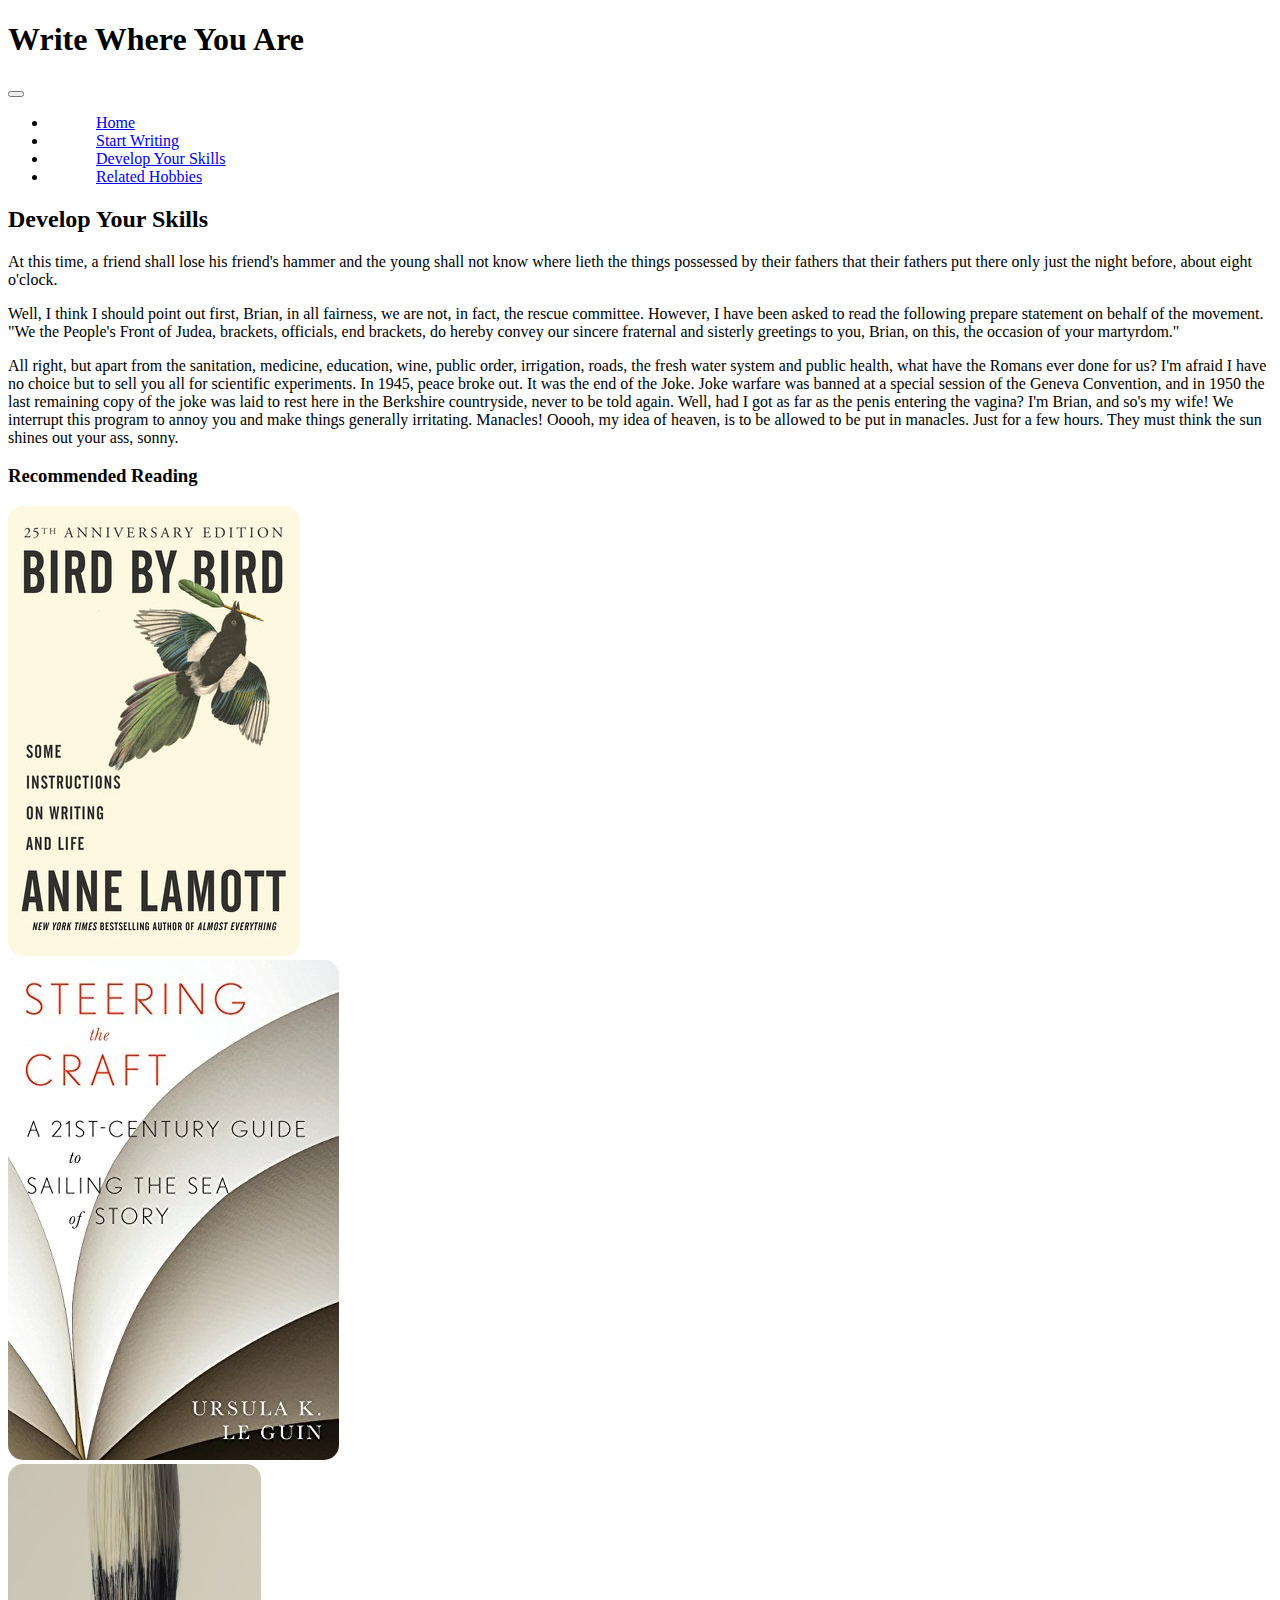
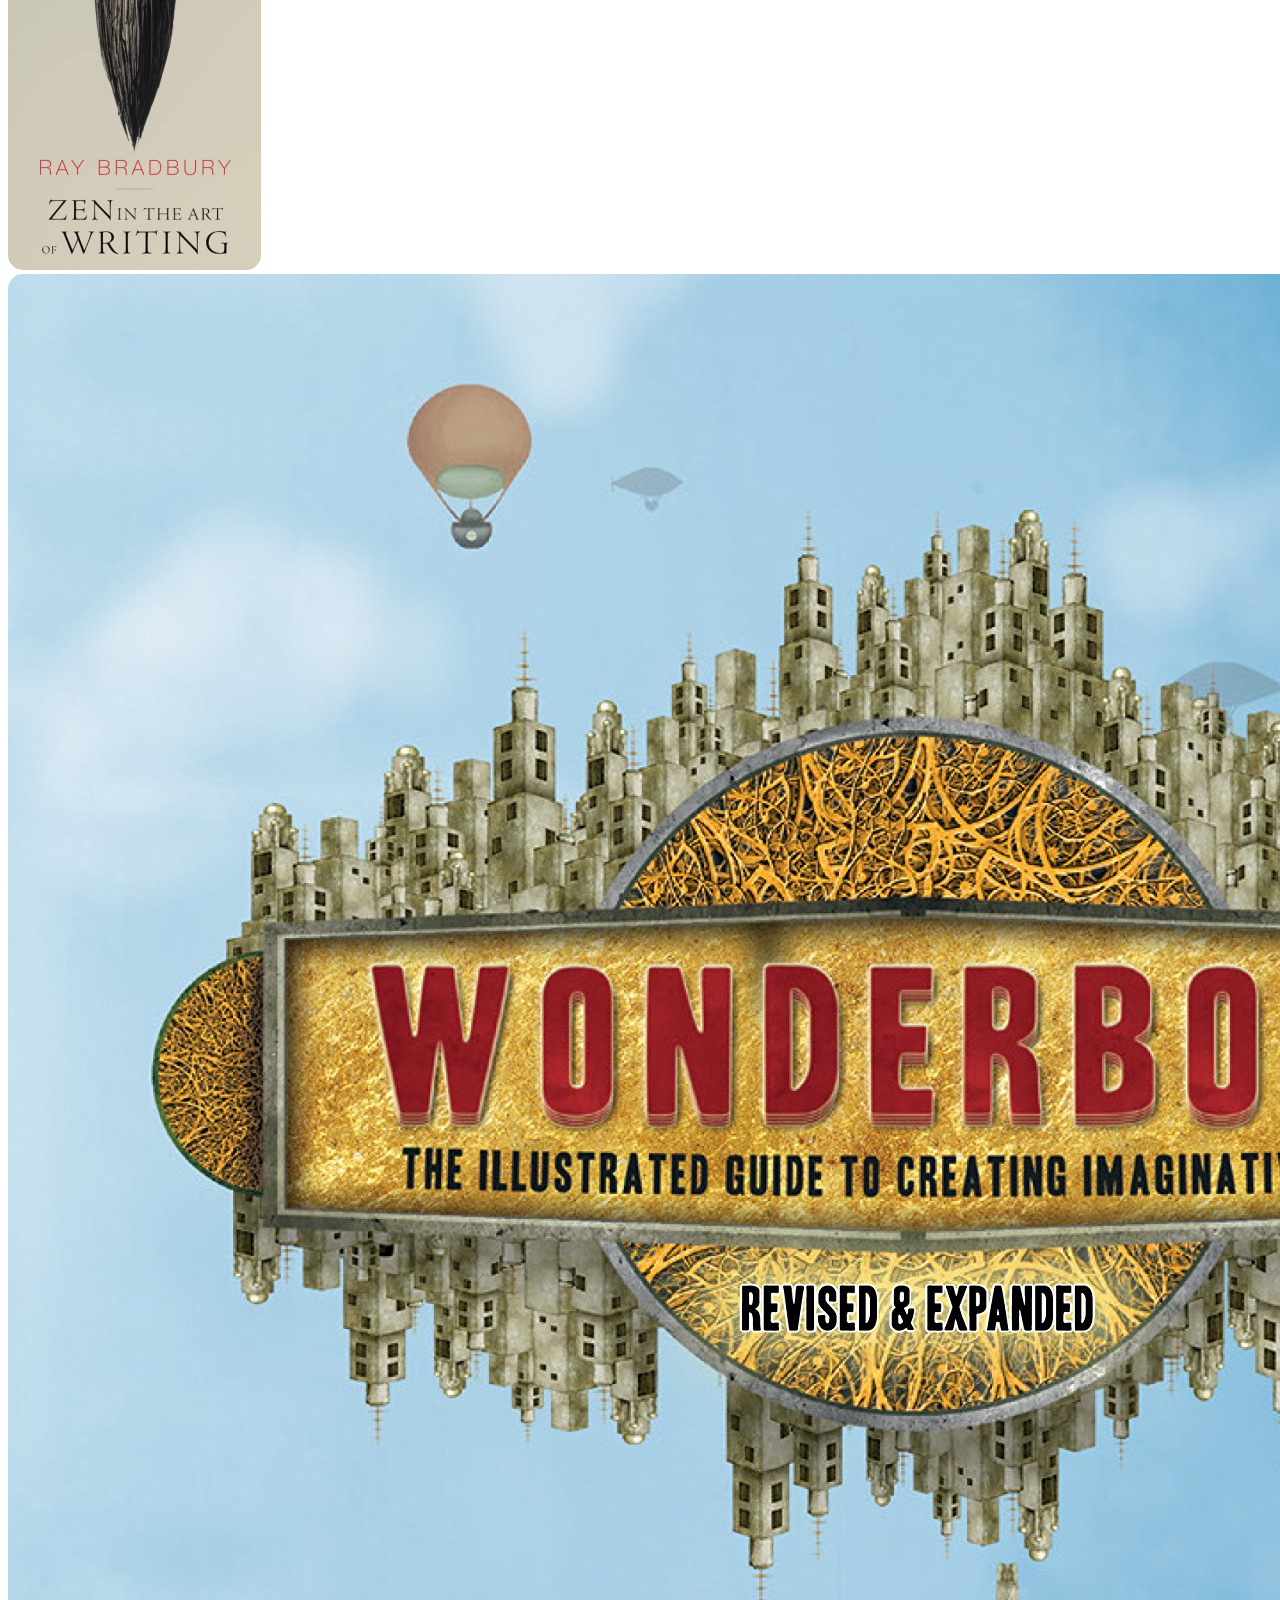
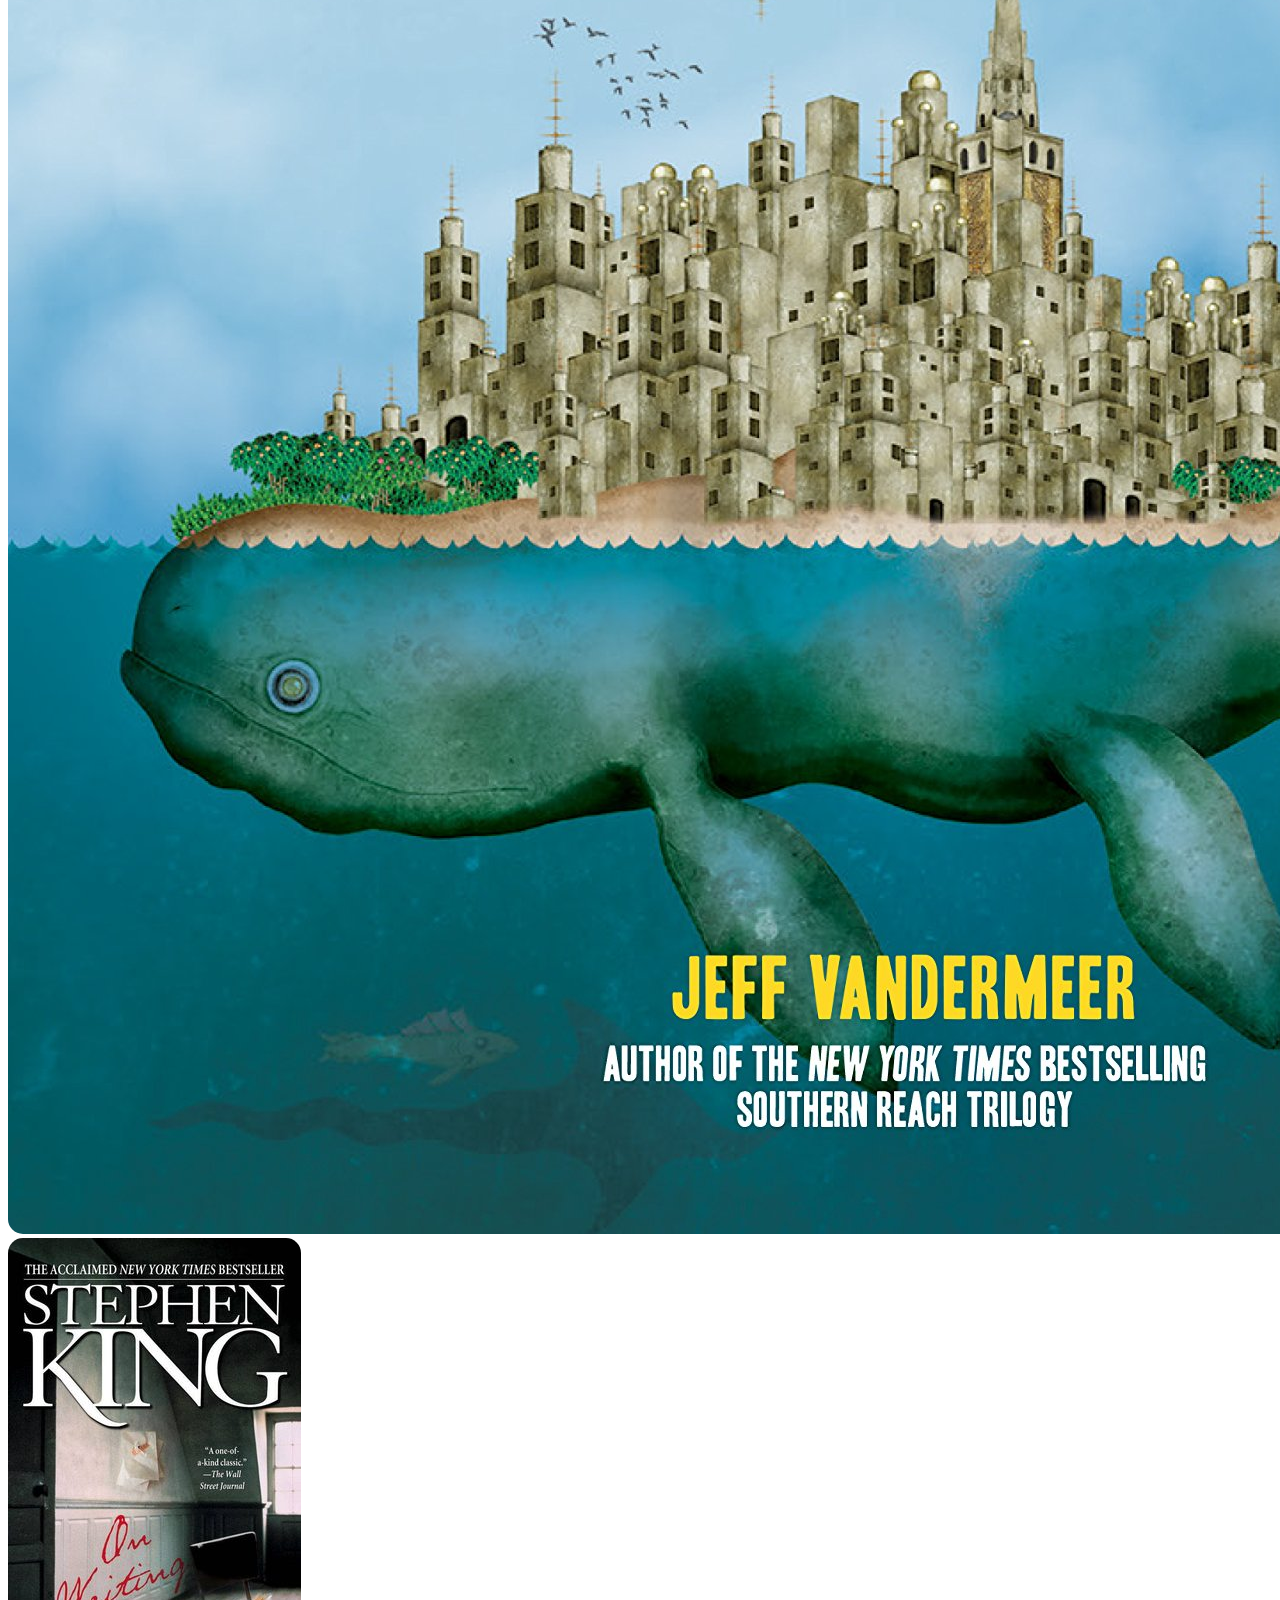
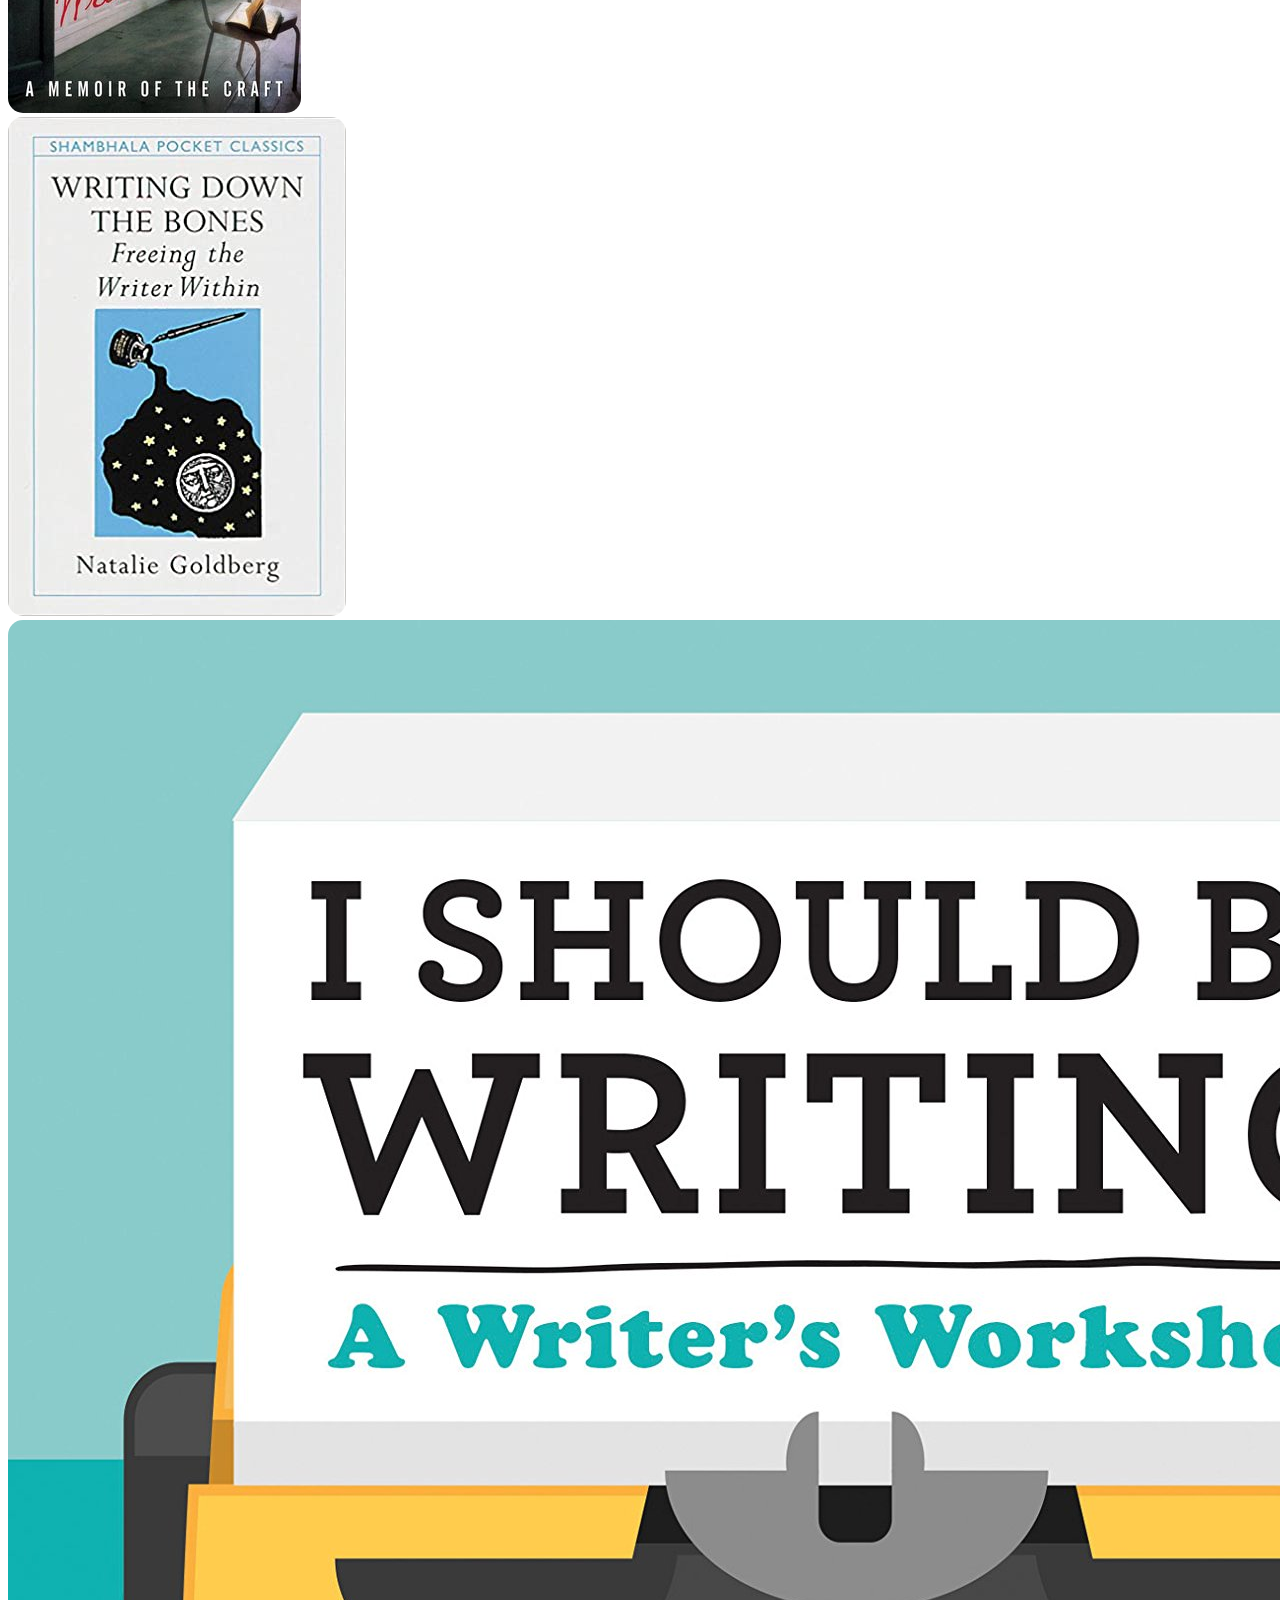
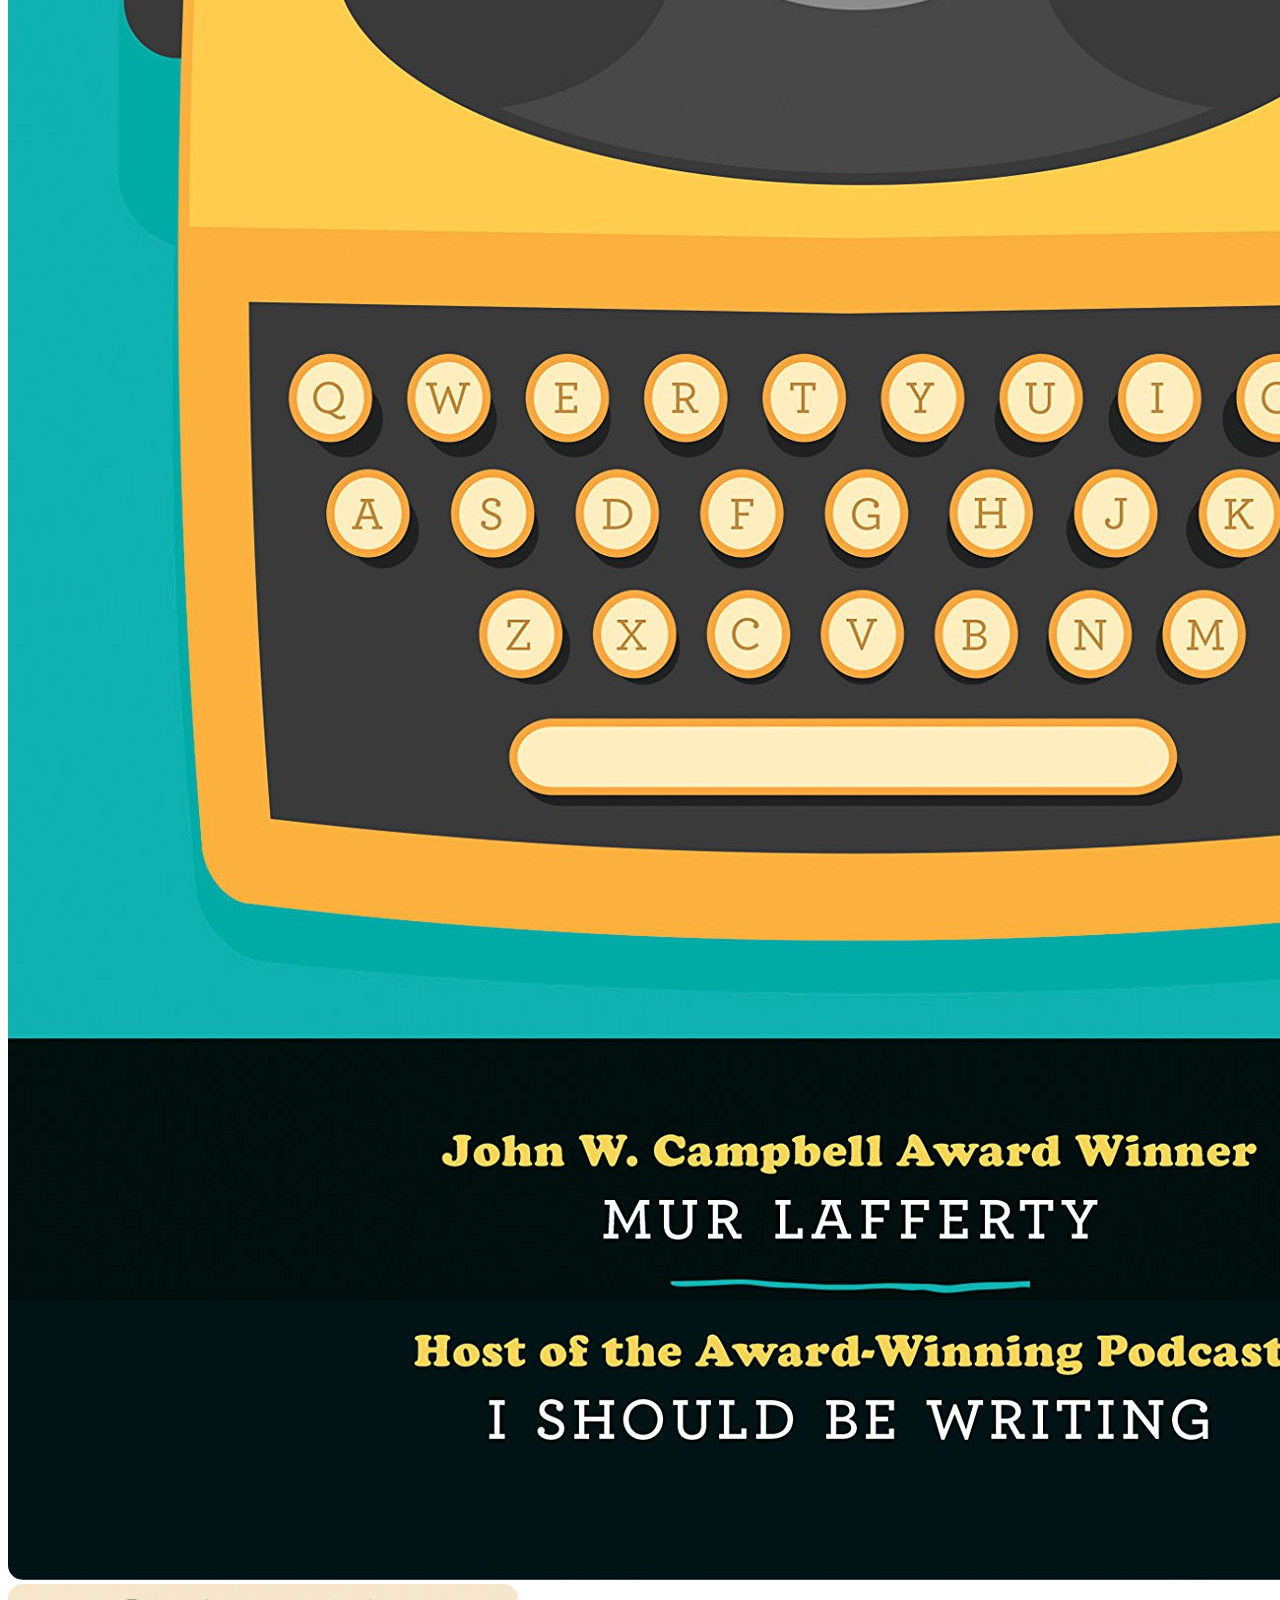
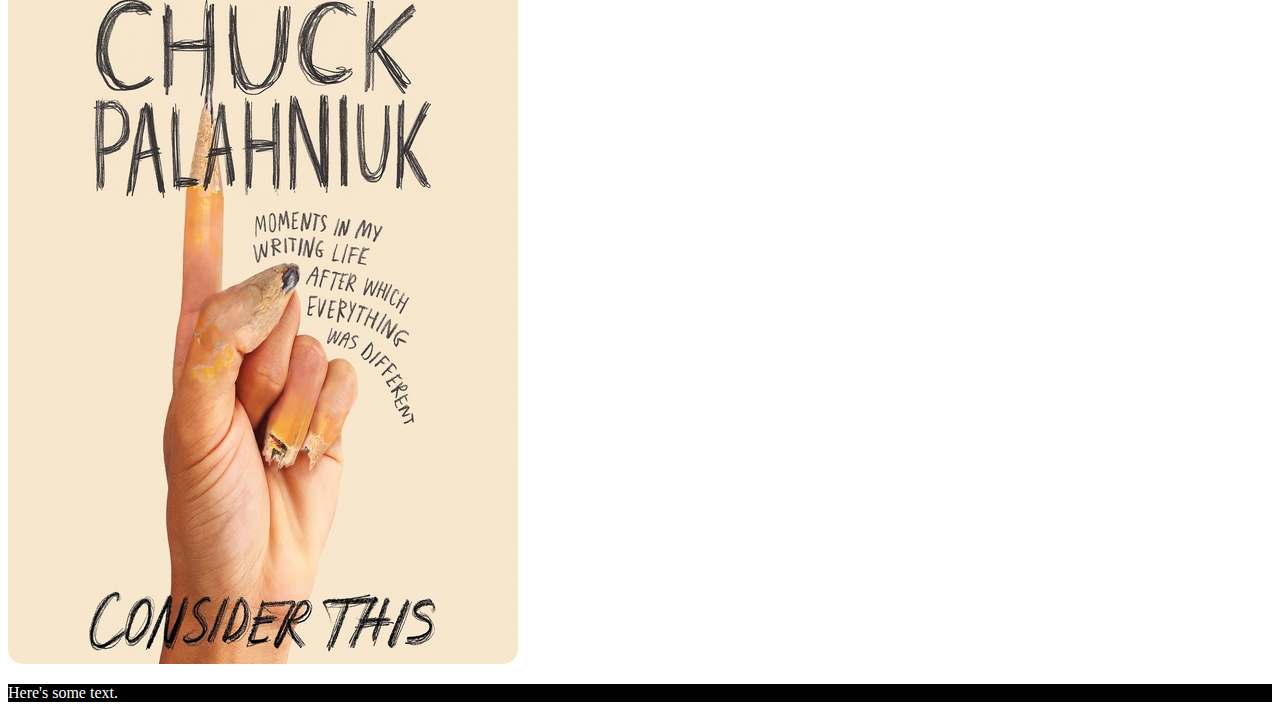
==== develop-skills.html @ e9b09147 "V3" ====
<!doctype html>
<html lang="en" class="h-100">
  <head>
    <meta charset="utf-8">
    <meta name="viewport" content="width=device-width, initial-scale=1, shrink-to-fit=no">
    <link rel="stylesheet" href="https://cdn.jsdelivr.net/npm/bootstrap@4.6.1/dist/css/bootstrap.min.css" integrity="sha384-zCbKRCUGaJDkqS1kPbPd7TveP5iyJE0EjAuZQTgFLD2ylzuqKfdKlfG/eSrtxUkn" crossorigin="anonymous">
    <link rel="stylesheet" href="css/style.css">
    <!-- Global site tag (gtag.js) - Google Analytics -->
    <script async src="https://www.googletagmanager.com/gtag/js?id=G-46427ZKZ0S"></script>
    <script>
      window.dataLayer = window.dataLayer || [];
      function gtag(){dataLayer.push(arguments);}
      gtag('js', new Date());

      gtag('config', 'G-46427ZKZ0S');
    </script>
    <title>Write Where You Are</title>
  </head>
  <body class="d-flex flex-column h-100">
  <header>
    <div class="jumbotron jumbotron-fluid">
      <div class="container text-center">
        <h1 class="display-4">Write Where You Are</h1>
      </div>
    </div>
    <nav class="navbar navbar-expand-lg navbar-light bg-light">
      <button class="navbar-toggler" type="button" data-toggle="collapse" data-target="#navbarSupportedContent" aria-controls="navbarSupportedContent" aria-expanded="false" aria-label="Toggle navigation">
        <span class="navbar-toggler-icon"></span>
      </button>
    
      <div class="collapse navbar-collapse" id="navbarSupportedContent">
        <ul class="navbar-nav">
          <li class="nav-item">
            <a class="nav-link" href="index.html">Home</a>
          </li>
          <li class="nav-item">
            <a class="nav-link" href="start-writing.html">Start Writing</a>
          </li> 
          <li class="nav-item active">
            <a class="nav-link" href="develop-skills.html">Develop Your Skills</a>
          </li>
          <li class="nav-item">
            <a class="nav-link" href="related-hobbies.html">Related Hobbies</a>
          </li>
        </ul>
      </div>
    </nav>
  </header>
  
  <section class="container-fluid">
    <div class="row">
      <div class="col-md-1"></div>
      <div class="col-md-10">
        <h2 class="mt-4 text-center">Develop Your Skills</h2>
        <p>At this time, a friend shall lose his friend's hammer and the young shall not know where lieth the things possessed by their fathers that their fathers put there only just the night before, about eight o'clock.</p>
        <p>Well, I think I should point out first, Brian, in all fairness, we are not, in fact, the rescue committee. However, I have been asked to read the following prepare statement on behalf of the movement. "We the People's Front of Judea, brackets, officials, end brackets, do hereby convey our sincere fraternal and sisterly greetings to you, Brian, on this, the occasion of your martyrdom."</p>
        <p>All right, but apart from the sanitation, medicine, education, wine, public order, irrigation, roads, the fresh water system and public health, what have the Romans ever done for us? I'm afraid I have no choice but to sell you all for scientific experiments. In 1945, peace broke out. It was the end of the Joke. Joke warfare was banned at a special session of the Geneva Convention, and in 1950 the last remaining copy of the joke was laid to rest here in the Berkshire countryside, never to be told again. Well, had I got as far as the penis entering the vagina? I'm Brian, and so's my wife! We interrupt this program to annoy you and make things generally irritating. Manacles! Ooooh, my idea of heaven, is to be allowed to be put in manacles. Just for a few hours. They must think the sun shines out your ass, sonny.</p>
      </div>    
      <div class="col-md-1"></div>
    </div>
    
    <div>
      <div class="row">
        <div class="col-md-2"></div>
        <div class="col-md-8">
          <h3 class="mt-4 text-center">Recommended Reading</h2>
        </div>    
        <div class="col-md-2"></div>
      </div>
      <div class="card-deck justify-content-center mb-5">
        <div class="card recommendCard">
          <img src="images/birdbybird.png" class="recommendImg" alt="...">
        </div>
        <div class="card recommendCard">
          <img src="images/SteeringtheCraft.png" class="recommendImg" alt="...">
        </div>
        <div class="card recommendCard">
          <img src="images/zenintheartofwriting.png" class="recommendImg" alt="...">
        </div>
        <div class="card recommendCard">
          <img src="images/wonderbook.png" class="recommendImg" alt="...">
        </div>
      </div>
      <div class="card-deck justify-content-center mb-5">
        <div class="card recommendCard">
          <img src="images/onwriting.png" class="recommendImg" alt="...">
        </div>
        <div class="card recommendCard">
          <img src="images/bones.png" class="recommendImg" alt="...">
        </div>
        <div class="card recommendCard">
          <img src="images/ishouldbewriting.png" class="recommendImg" alt="...">
        </div>
        <div class="card recommendCard">
          <img src="images/considerthis.png" class="recommendImg" alt="...">
        </div>
      </div>
    </div>
    
  </section>

  <footer class="footer mt-auto py-3">
    <div class="container">
      <p class="whiteText">Here's some text.</p>
    </div>
  </footer>
    <script src="https://cdn.jsdelivr.net/npm/jquery@3.5.1/dist/jquery.slim.min.js" integrity="sha384-DfXdz2htPH0lsSSs5nCTpuj/zy4C+OGpamoFVy38MVBnE+IbbVYUew+OrCXaRkfj" crossorigin="anonymous"></script>
    <script src="https://cdn.jsdelivr.net/npm/bootstrap@4.6.1/dist/js/bootstrap.bundle.min.js" integrity="sha384-fQybjgWLrvvRgtW6bFlB7jaZrFsaBXjsOMm/tB9LTS58ONXgqbR9W8oWht/amnpF" crossorigin="anonymous"></script>
  </body>
</html>
---- css/style.css ----
.jumbotron{
    margin-bottom: 0px;
}

.navbar{
    justify-content: right;
}

.navbar-collapse{
    justify-content: center;
}

.navbar-nav .nav-link {
    text-align: right;
}

.nav-link {
    padding: 0.5rem 3rem !important;
}

.footer {
    background-color: #000000;
}

.whiteText{
    color:white;
}

.marginLR-0{
    margin-left: 0;
    margin-right: 0;
}

.coverLeft{
    height: 100%;
    border-radius: 5px 0px 0px 5px;
}

.coverRight{
    height: 100%;
    border-radius: 0px 5px 5px 0px;
}

.recommendCard{
    max-width: 300px;
    border-radius: 15px;
}

.recommendImg{
    height: 100%;
    border-radius: 15px;
}

.active{
    text-decoration: underline;
}
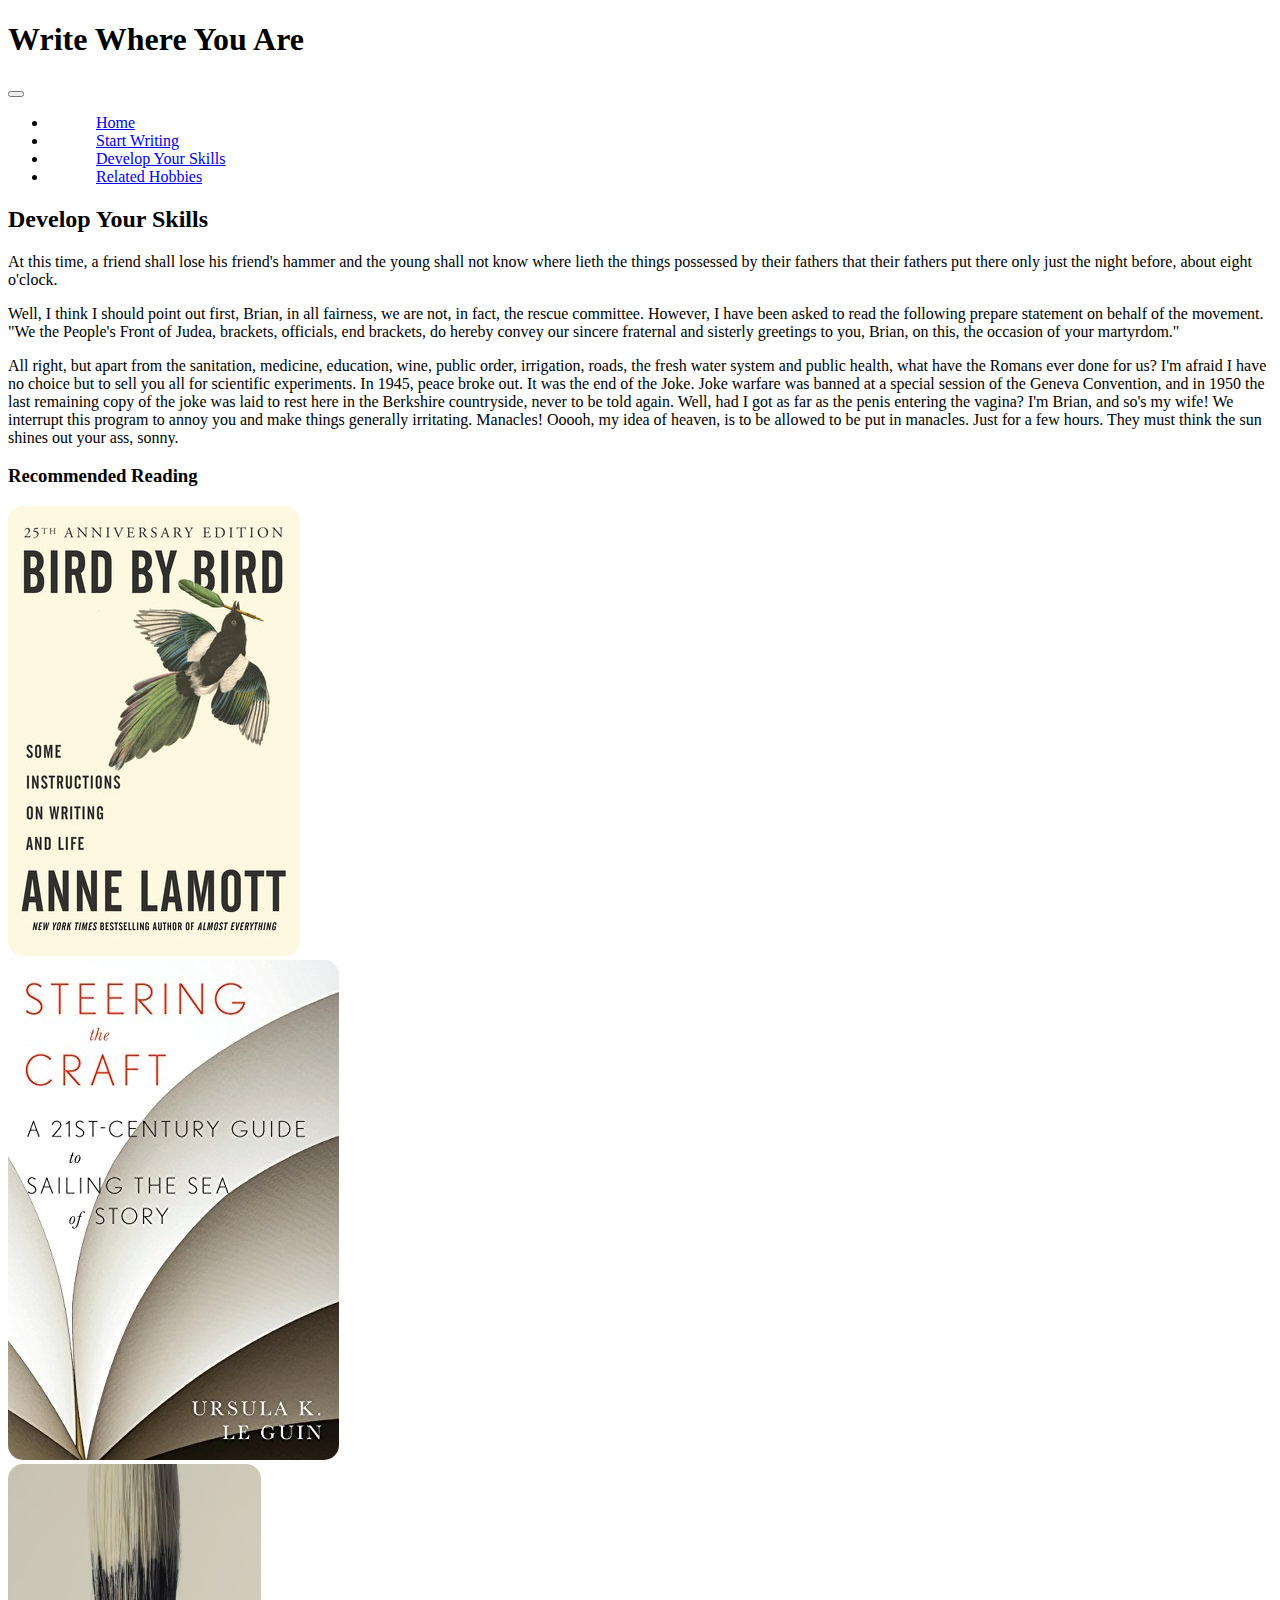
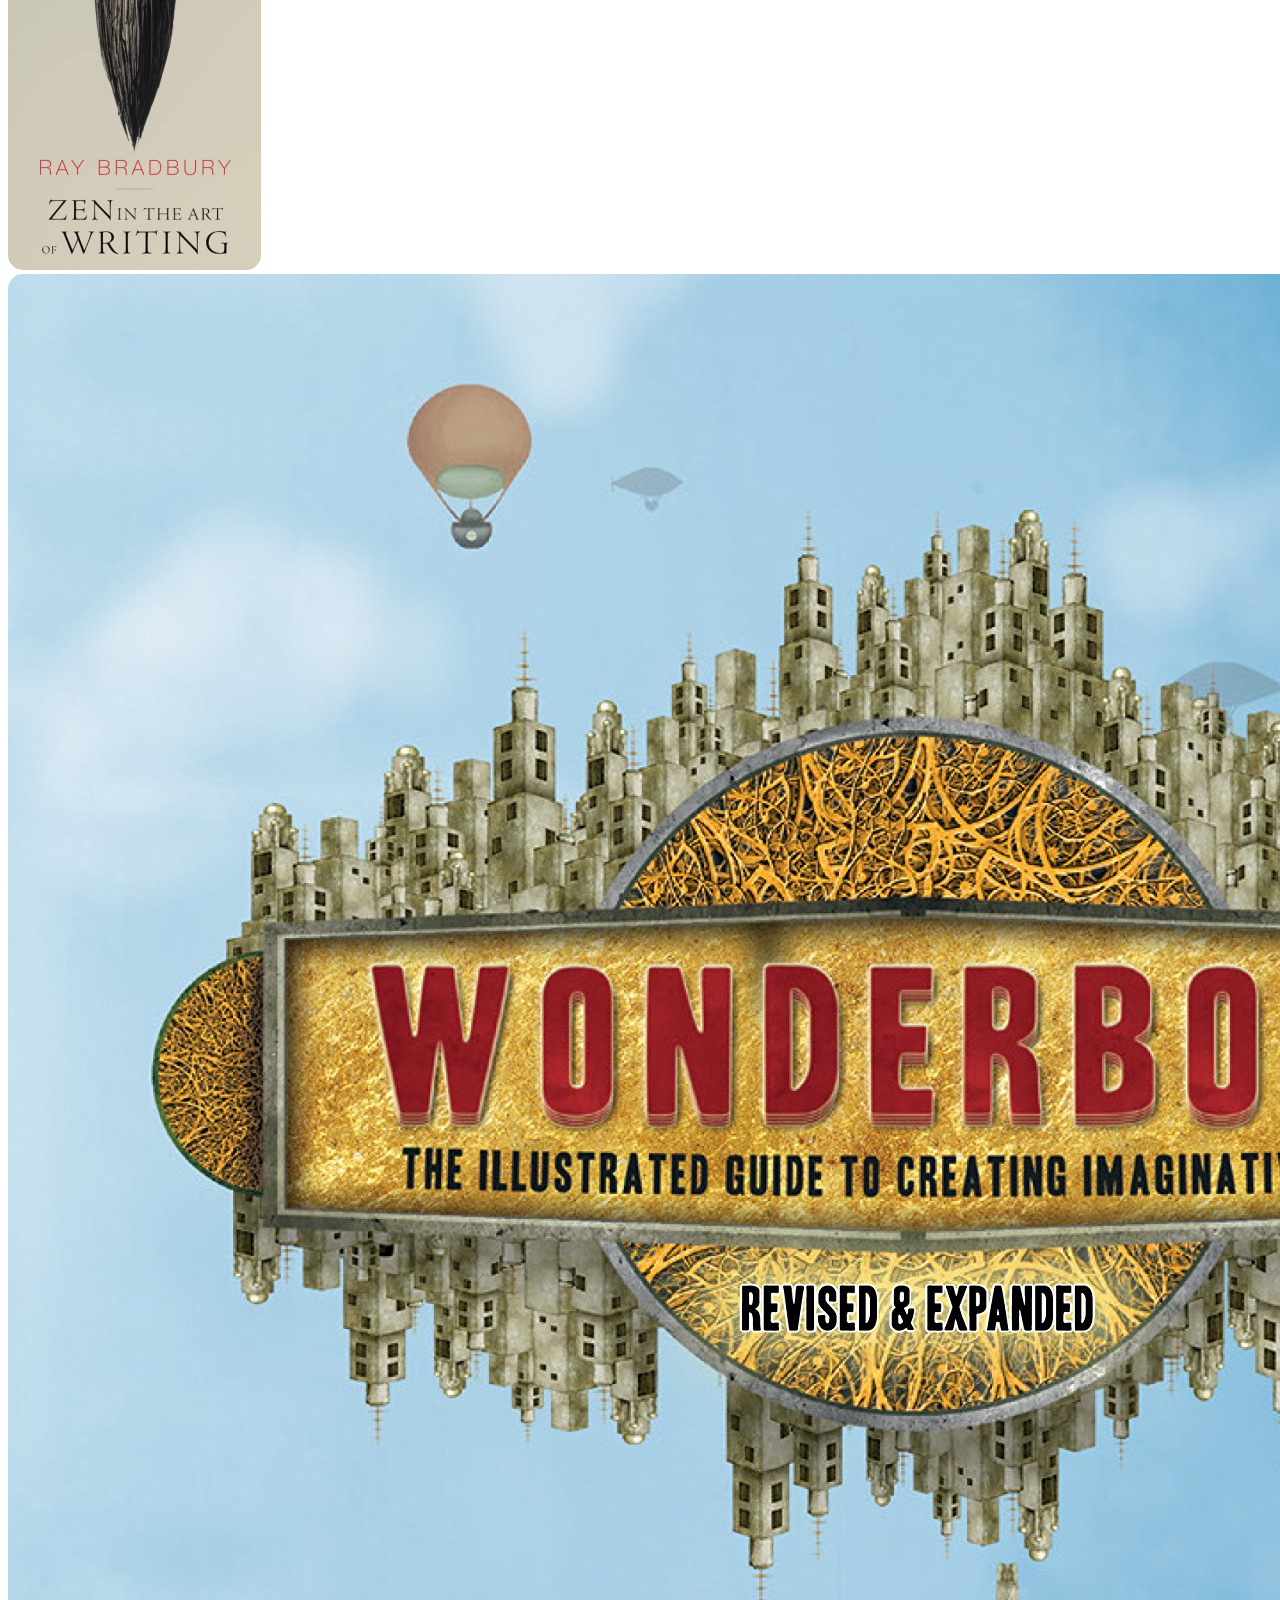
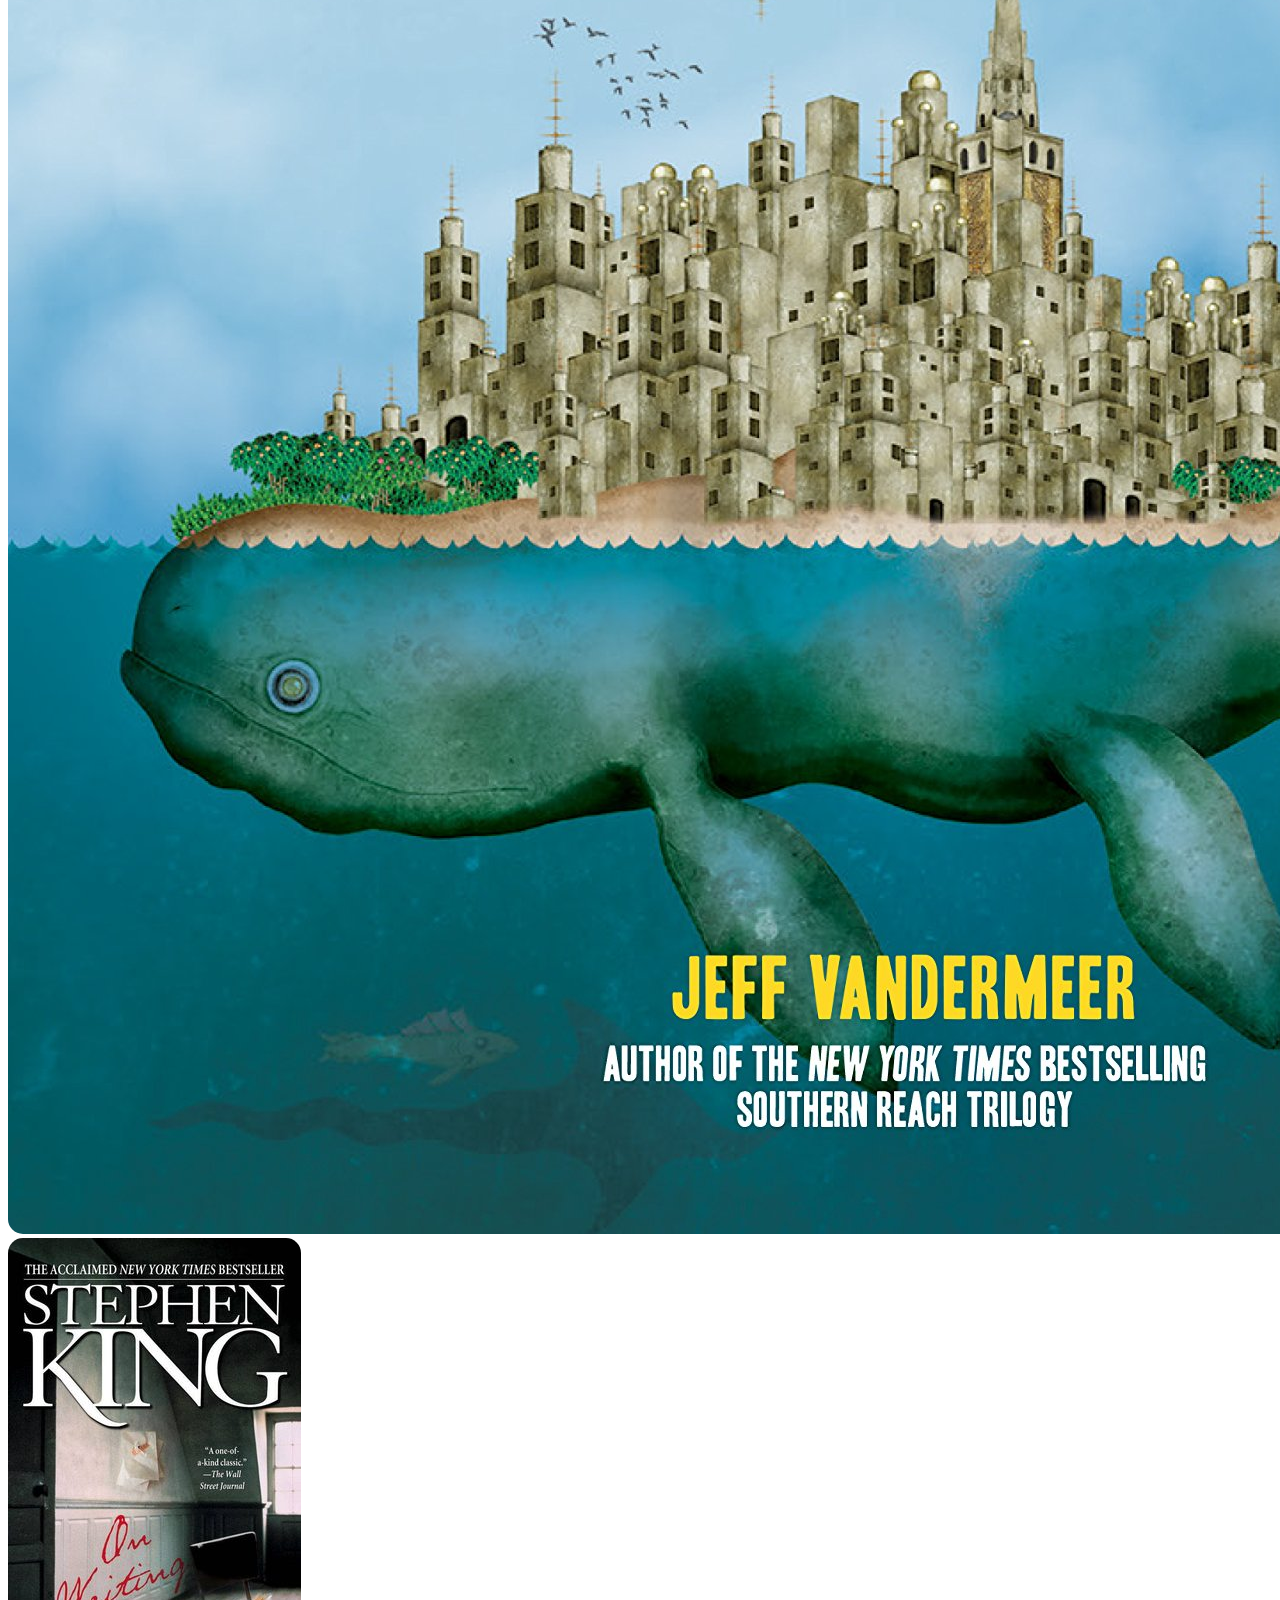
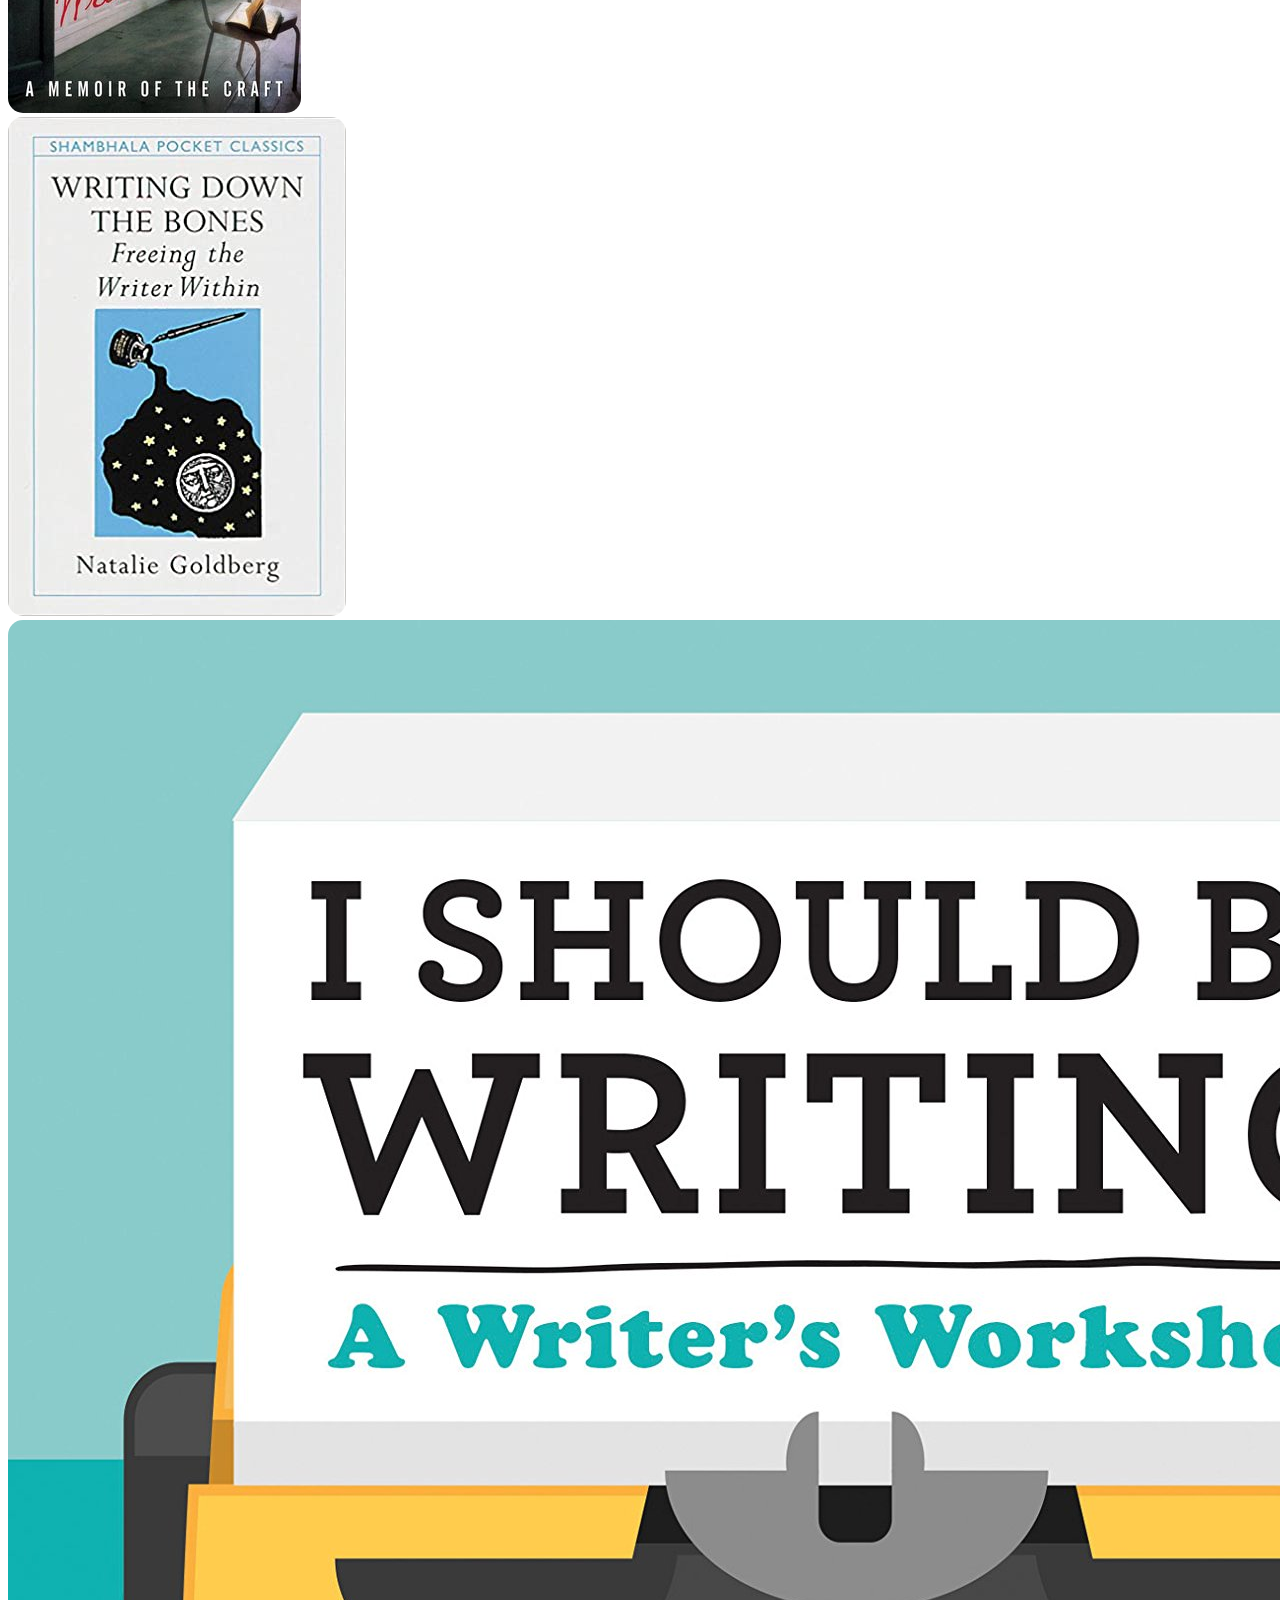
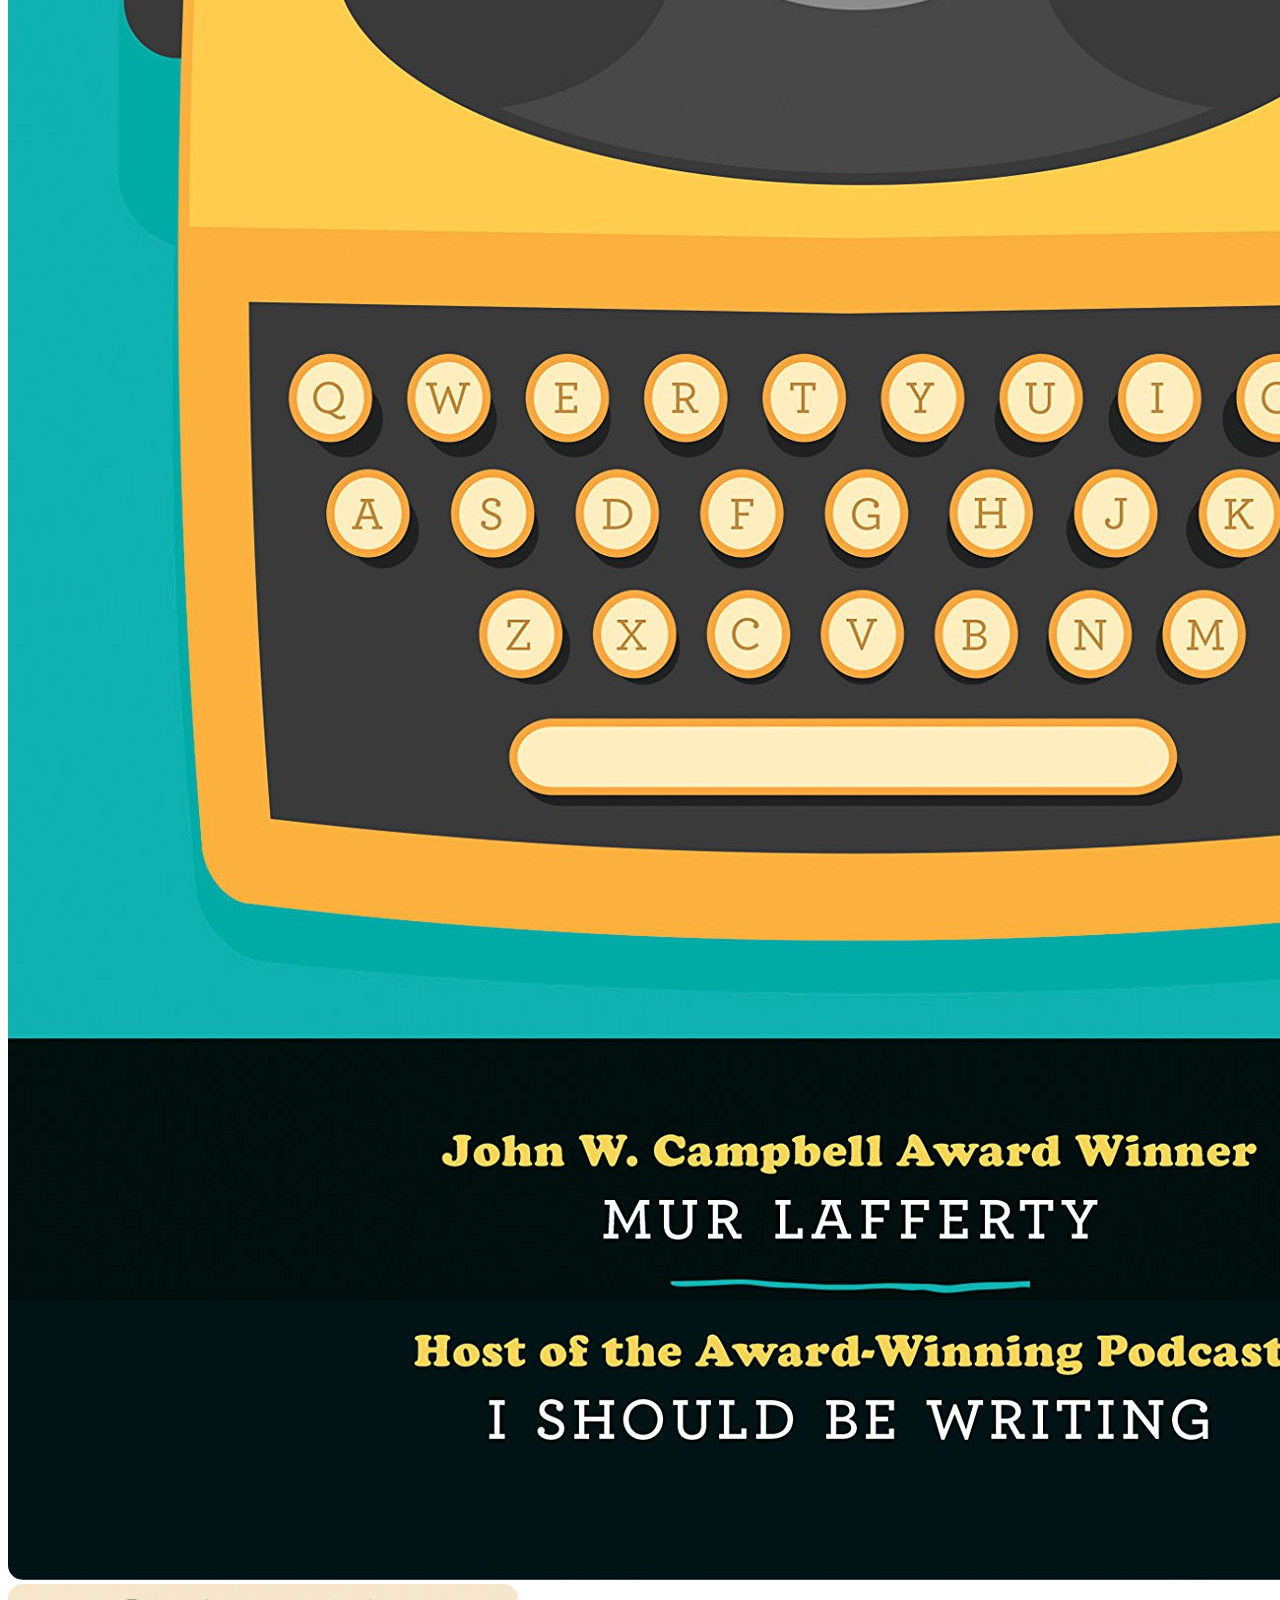
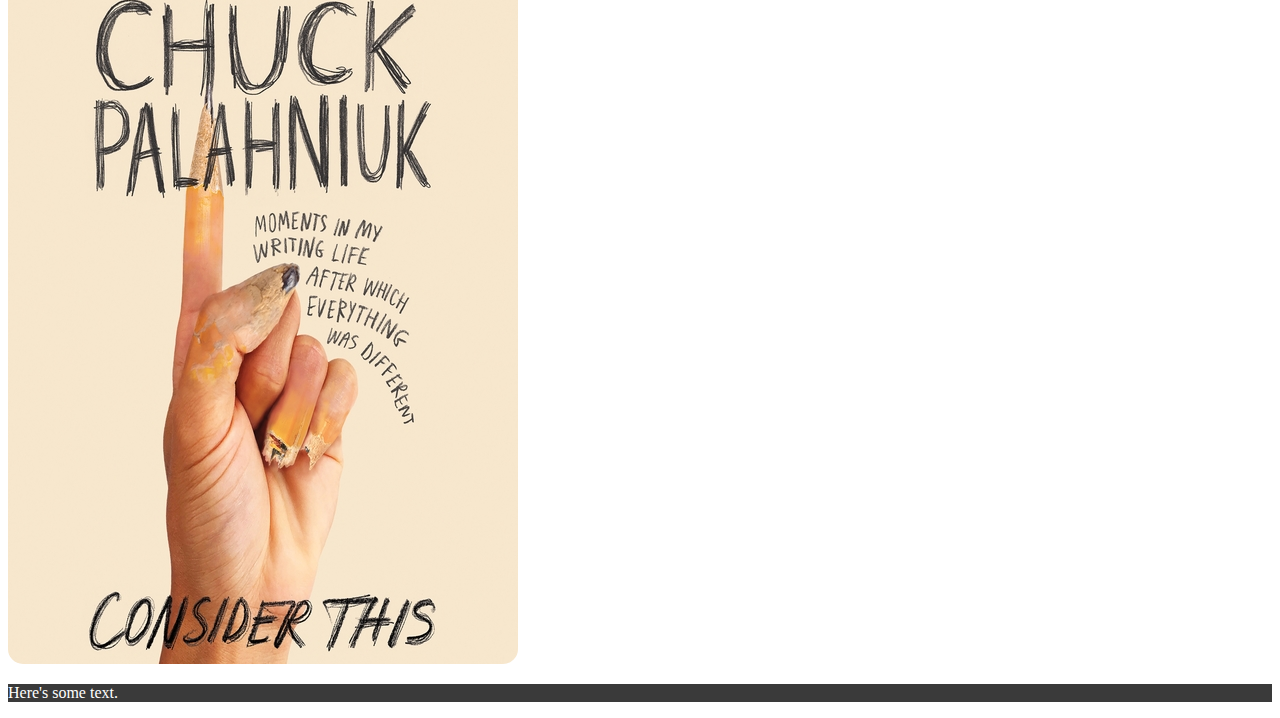
==== commit 0a4b7051: "V5" ====
--- a/develop-skills.html
+++ b/develop-skills.html
@@ -13,6 +13,17 @@
       gtag('js', new Date());
 
       gtag('config', 'G-46427ZKZ0S');
+    </script>
+     <!-- Hotjar Tracking Code for https://hlbigham.github.io/HW_Week21/ -->
+     <script>
+      (function(h,o,t,j,a,r){
+          h.hj=h.hj||function(){(h.hj.q=h.hj.q||[]).push(arguments)};
+          h._hjSettings={hjid:2702764,hjsv:6};
+          a=o.getElementsByTagName('head')[0];
+          r=o.createElement('script');r.async=1;
+          r.src=t+h._hjSettings.hjid+j+h._hjSettings.hjsv;
+          a.appendChild(r);
+      })(window,document,'https://static.hotjar.com/c/hotjar-','.js?sv=');
     </script>
     <title>Write Where You Are</title>
   </head>
--- a/css/style.css
+++ b/css/style.css
@@ -1,3 +1,6 @@
+html{
+    scroll-behavior: smooth;
+}
 .jumbotron{
     margin-bottom: 0px;
 }
@@ -19,7 +22,7 @@
 }
 
 .footer {
-    background-color: #000000;
+    background-color: #3a3a3a;
 }
 
 .whiteText{
@@ -51,6 +54,16 @@
     border-radius: 15px;
 }
 
+.startWritingImg{
+    border-radius: 15px;
+}
+
 .active{
     text-decoration: underline;
-}+}
+
+.smIcon{
+    height: 30px;
+    width: 30px;
+}
+
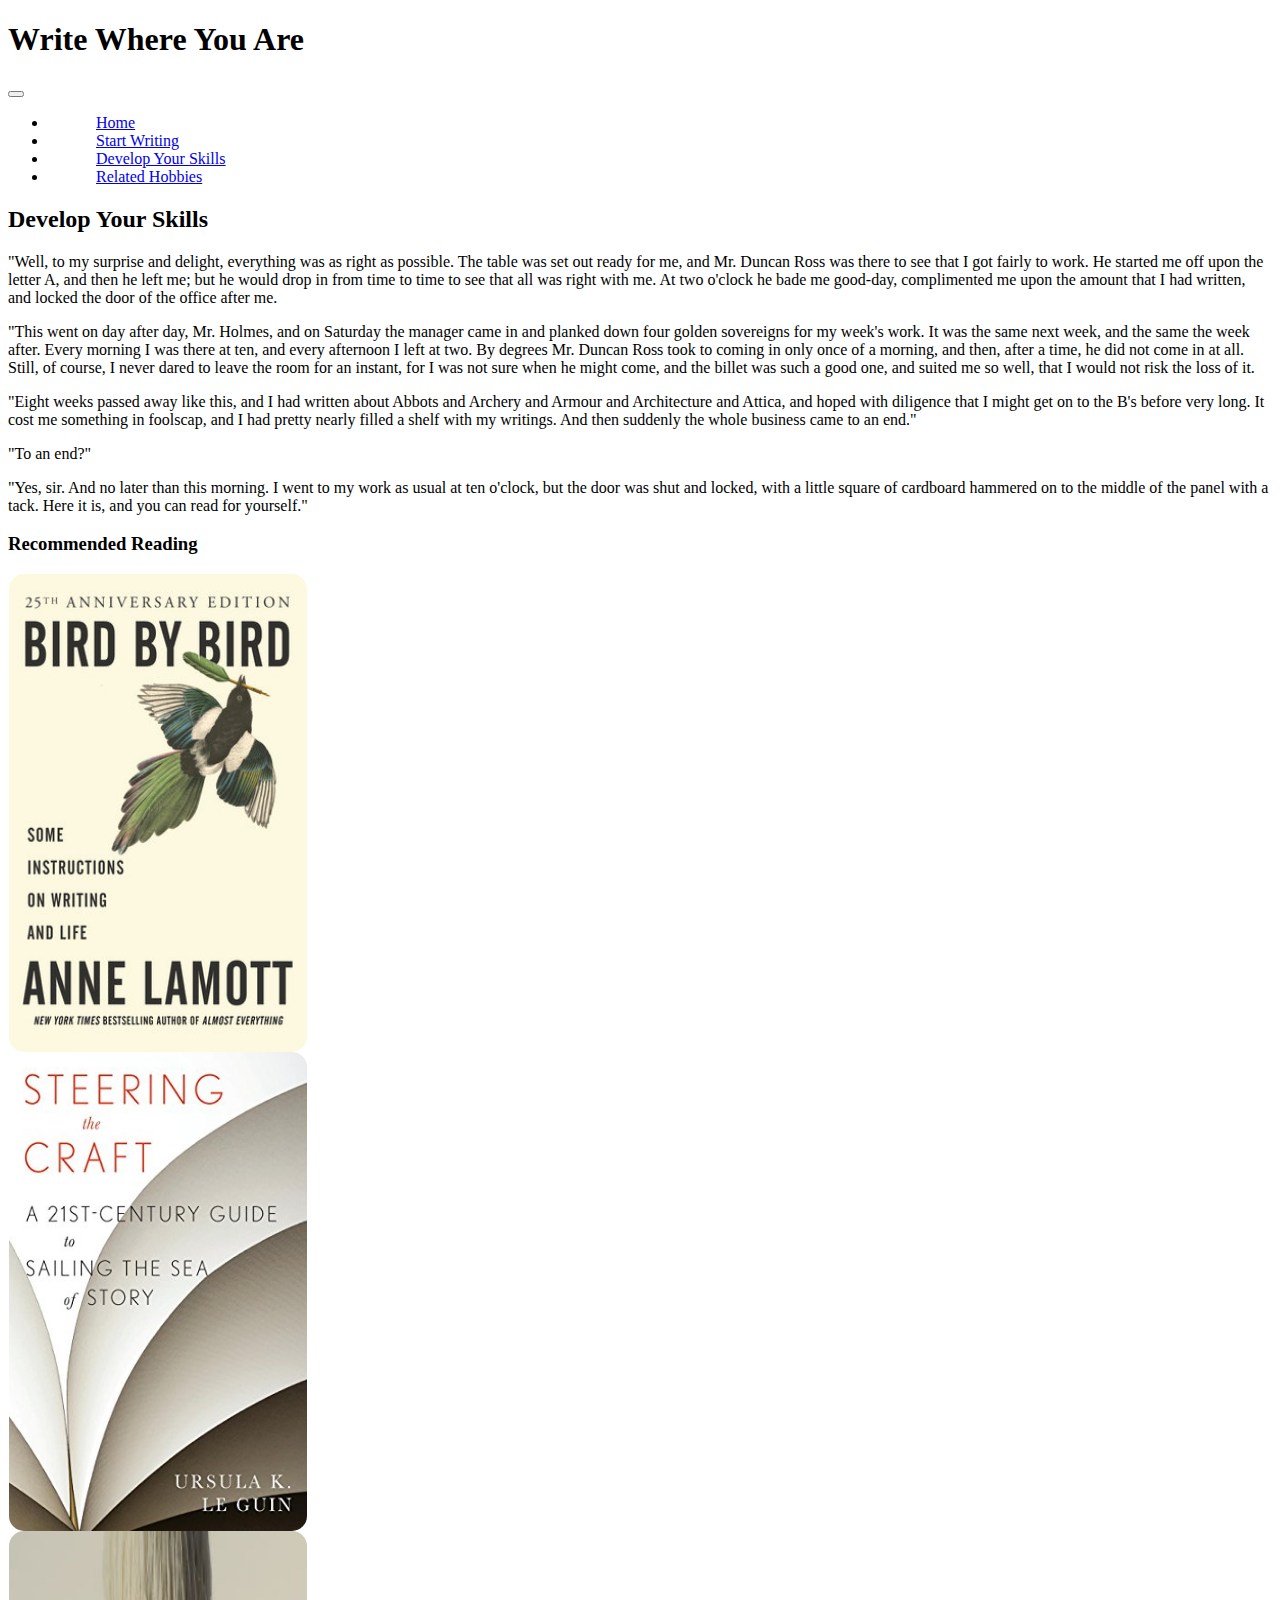
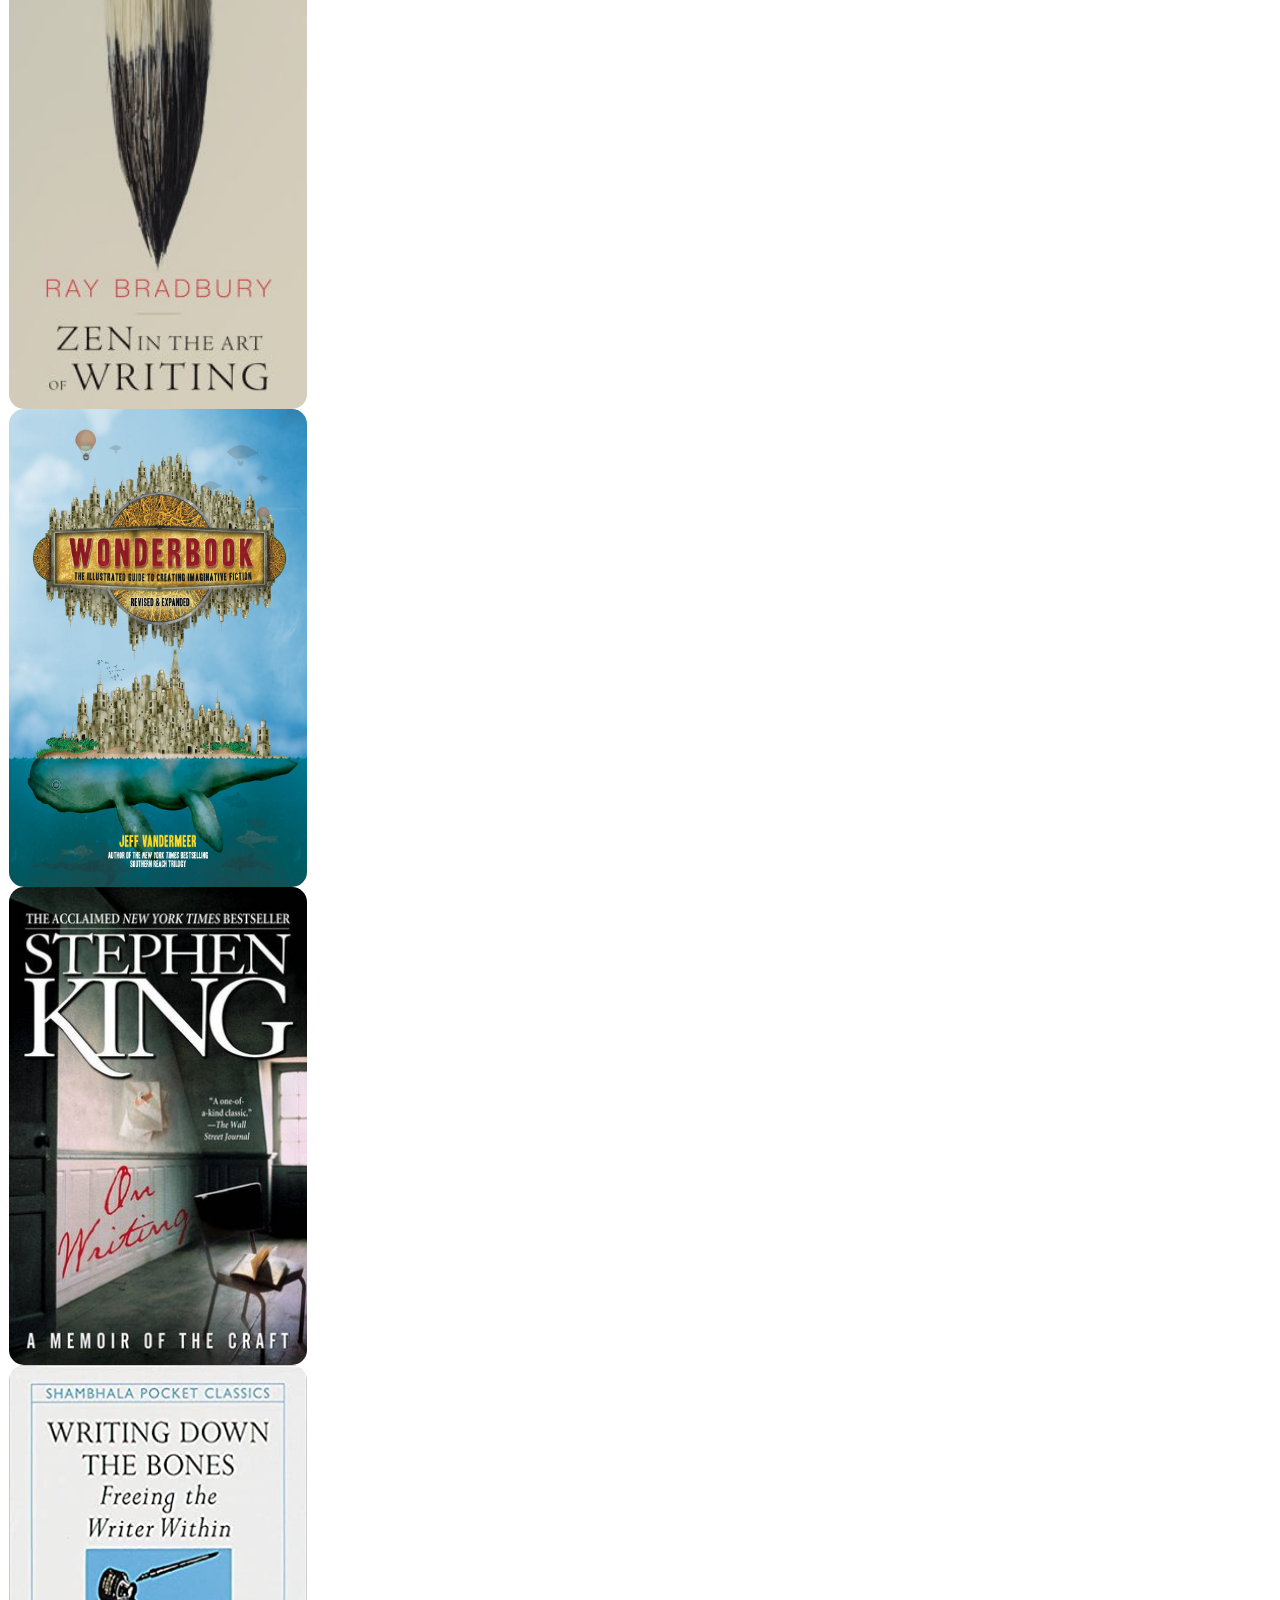
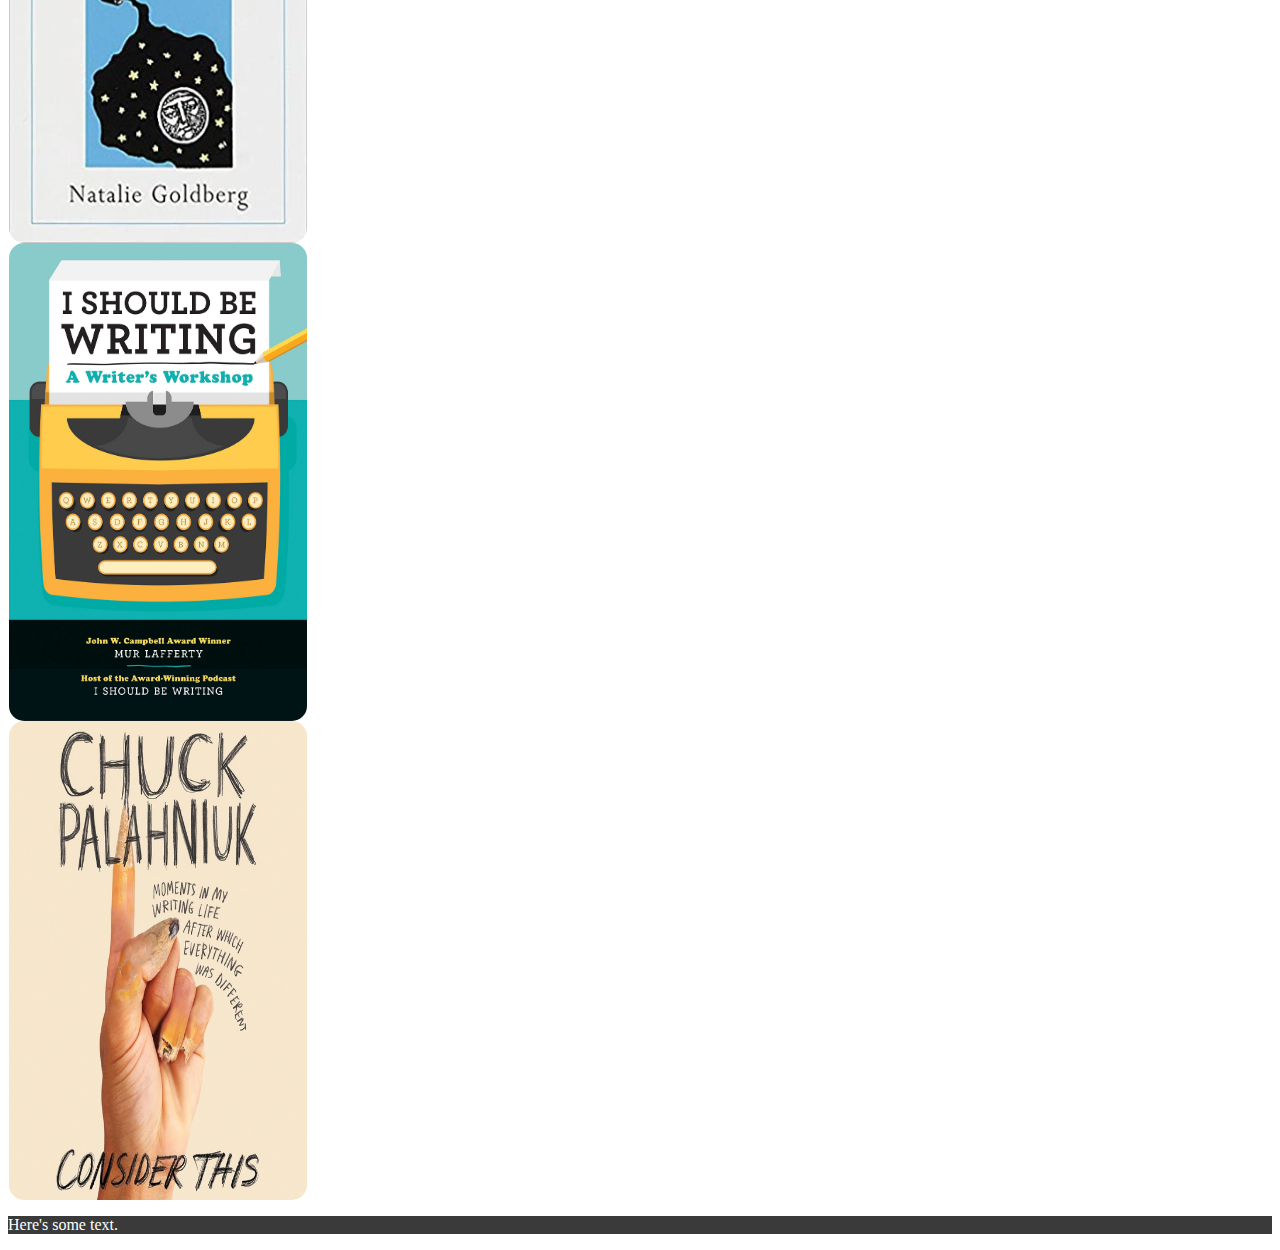
==== commit b776f223: "V8" ====
--- a/develop-skills.html
+++ b/develop-skills.html
@@ -63,9 +63,11 @@
       <div class="col-md-1"></div>
       <div class="col-md-10">
         <h2 class="mt-4 text-center">Develop Your Skills</h2>
-        <p>At this time, a friend shall lose his friend's hammer and the young shall not know where lieth the things possessed by their fathers that their fathers put there only just the night before, about eight o'clock.</p>
-        <p>Well, I think I should point out first, Brian, in all fairness, we are not, in fact, the rescue committee. However, I have been asked to read the following prepare statement on behalf of the movement. "We the People's Front of Judea, brackets, officials, end brackets, do hereby convey our sincere fraternal and sisterly greetings to you, Brian, on this, the occasion of your martyrdom."</p>
-        <p>All right, but apart from the sanitation, medicine, education, wine, public order, irrigation, roads, the fresh water system and public health, what have the Romans ever done for us? I'm afraid I have no choice but to sell you all for scientific experiments. In 1945, peace broke out. It was the end of the Joke. Joke warfare was banned at a special session of the Geneva Convention, and in 1950 the last remaining copy of the joke was laid to rest here in the Berkshire countryside, never to be told again. Well, had I got as far as the penis entering the vagina? I'm Brian, and so's my wife! We interrupt this program to annoy you and make things generally irritating. Manacles! Ooooh, my idea of heaven, is to be allowed to be put in manacles. Just for a few hours. They must think the sun shines out your ass, sonny.</p>
+        <p>"Well, to my surprise and delight, everything was as right as possible. The table was set out ready for me, and Mr. Duncan Ross was there to see that I got fairly to work. He started me off upon the letter A, and then he left me; but he would drop in from time to time to see that all was right with me. At two o'clock he bade me good-day, complimented me upon the amount that I had written, and locked the door of the office after me.</p>
+        <p>"This went on day after day, Mr. Holmes, and on Saturday the manager came in and planked down four golden sovereigns for my week's work. It was the same next week, and the same the week after. Every morning I was there at ten, and every afternoon I left at two. By degrees Mr. Duncan Ross took to coming in only once of a morning, and then, after a time, he did not come in at all. Still, of course, I never dared to leave the room for an instant, for I was not sure when he might come, and the billet was such a good one, and suited me so well, that I would not risk the loss of it.</p>
+        <p>"Eight weeks passed away like this, and I had written about Abbots and Archery and Armour and Architecture and Attica, and hoped with diligence that I might get on to the B's before very long. It cost me something in foolscap, and I had pretty nearly filled a shelf with my writings. And then suddenly the whole business came to an end."</p>
+        <p>"To an end?"</p>
+        <p>"Yes, sir. And no later than this morning. I went to my work as usual at ten o'clock, but the door was shut and locked, with a little square of cardboard hammered on to the middle of the panel with a tack. Here it is, and you can read for yourself."</p>
       </div>    
       <div class="col-md-1"></div>
     </div>
@@ -79,31 +81,100 @@
         <div class="col-md-2"></div>
       </div>
       <div class="card-deck justify-content-center mb-5">
-        <div class="card recommendCard">
-          <img src="images/birdbybird.png" class="recommendImg" alt="...">
+        <div class="card recommendCard flip-card">
+          <div class="flip-card-inner">
+            <div class="flip-card-front">
+              <img src="images/birdbybird.png" class="recommendImg" alt="...">
+            </div>
+            <div class="flip-card-back">
+              <h4>Bird By Bird</h4>
+              <p>This was good.</p>
+            </div>
+          </div>
         </div>
-        <div class="card recommendCard">
-          <img src="images/SteeringtheCraft.png" class="recommendImg" alt="...">
+
+        <div class="card recommendCard flip-card">
+          <div class="flip-card-inner">
+            <div class="flip-card-front">
+              <img src="images/SteeringtheCraft.png" class="recommendImg" alt="...">            
+            </div>
+            <div class="flip-card-back">
+              <h4>Steering the Craft</h4>
+              <p>This was good.</p>
+            </div>
+          </div>
         </div>
-        <div class="card recommendCard">
-          <img src="images/zenintheartofwriting.png" class="recommendImg" alt="...">
+
+        <div class="card recommendCard flip-card">
+          <div class="flip-card-inner">
+            <div class="flip-card-front">
+              <img src="images/zenintheartofwriting.png" class="recommendImg" alt="...">           
+            </div>
+            <div class="flip-card-back">
+              <h4>Zen in the Art of Writing</h4>
+              <p>This was good.</p>
+            </div>
+          </div>
         </div>
-        <div class="card recommendCard">
-          <img src="images/wonderbook.png" class="recommendImg" alt="...">
+        <div class="card recommendCard flip-card">
+          <div class="flip-card-inner">
+            <div class="flip-card-front">
+              <img src="images/wonderbook.png" class="recommendImg" alt="...">         
+            </div>
+            <div class="flip-card-back">
+              <h4>Wonder Book</h4>
+              <p>This was good.</p>
+            </div>
+          </div>
         </div>
       </div>
       <div class="card-deck justify-content-center mb-5">
-        <div class="card recommendCard">
-          <img src="images/onwriting.png" class="recommendImg" alt="...">
+        <div class="card recommendCard flip-card">
+          <div class="flip-card-inner">
+            <div class="flip-card-front">
+              <img src="images/onwriting.png" class="recommendImg" alt="...">         
+            </div>
+            <div class="flip-card-back">
+              <h4>On Writing</h4>
+              <p>This was good.</p>
+            </div>
+          </div>
         </div>
-        <div class="card recommendCard">
-          <img src="images/bones.png" class="recommendImg" alt="...">
+
+        <div class="card recommendCard flip-card">
+          <div class="flip-card-inner">
+            <div class="flip-card-front">
+              <img src="images/bones.png" class="recommendImg" alt="...">         
+            </div>
+            <div class="flip-card-back">
+              <h4>Writing Down the Bones</h4>
+              <p>This was good.</p>
+            </div>
+          </div>
         </div>
-        <div class="card recommendCard">
-          <img src="images/ishouldbewriting.png" class="recommendImg" alt="...">
+
+        <div class="card recommendCard flip-card">
+          <div class="flip-card-inner">
+            <div class="flip-card-front">
+              <img src="images/ishouldbewriting.png" class="recommendImg" alt="...">         
+            </div>
+            <div class="flip-card-back">
+              <h4>I Should Be Writing: A Writer's Workshop</h4>
+              <p>This was good.</p>
+            </div>
+          </div>
         </div>
-        <div class="card recommendCard">
-          <img src="images/considerthis.png" class="recommendImg" alt="...">
+
+        <div class="card recommendCard flip-card">
+          <div class="flip-card-inner">
+            <div class="flip-card-front">
+              <img src="images/considerthis.png" class="recommendImg" alt="...">         
+            </div>
+            <div class="flip-card-back">
+              <h4>Consider This</h4>
+              <p>This was good.</p>
+            </div>
+          </div>
         </div>
       </div>
     </div>
--- a/css/style.css
+++ b/css/style.css
@@ -36,12 +36,12 @@
 
 .coverLeft{
     height: 100%;
-    border-radius: 5px 0px 0px 5px;
+    border-radius: 2px 0px 0px 2px;
 }
 
 .coverRight{
     height: 100%;
-    border-radius: 0px 5px 5px 0px;
+    border-radius: 0px 2px 2px 0px;
 }
 
 .recommendCard{
@@ -50,7 +50,10 @@
 }
 
 .recommendImg{
-    height: 100%;
+    max-height: 478.2px;
+    max-width: 298px;
+    height:100%;    
+    width:100%;
     border-radius: 15px;
 }
 
@@ -67,3 +70,47 @@
     width: 30px;
 }
 
+.relHobRowPad{
+    padding-left: 8%;
+    padding-right: 8%;
+}
+
+/*card flip*/
+
+.flip-card {
+    height:478.2px;    
+    width:100%;
+    background-color: transparent;
+    cursor: pointer;
+    perspective: 1000px;
+}
+
+.flip-card-inner {
+    position: relative;
+    width: 100%;
+    height: 100%;
+    text-align: center;
+    transition: transform 0.6s;
+    transform-style: preserve-3d;
+}
+
+.flip-card:hover .flip-card-inner {
+    transform: rotateY(180deg);
+}
+
+.flip-card-front, .flip-card-back {
+    position: absolute;
+    width: 100%;
+    height: 100%;
+    -webkit-backface-visibility: hidden;
+    backface-visibility: hidden;
+}
+
+.flip-card-back {
+    transform: rotateY(180deg);
+    border-radius: 25px;
+    display: flex;
+    flex-direction: column;
+    justify-content: center;
+    box-shadow: 0 4px 8px 0 rgba(0,0,0,0.5);
+}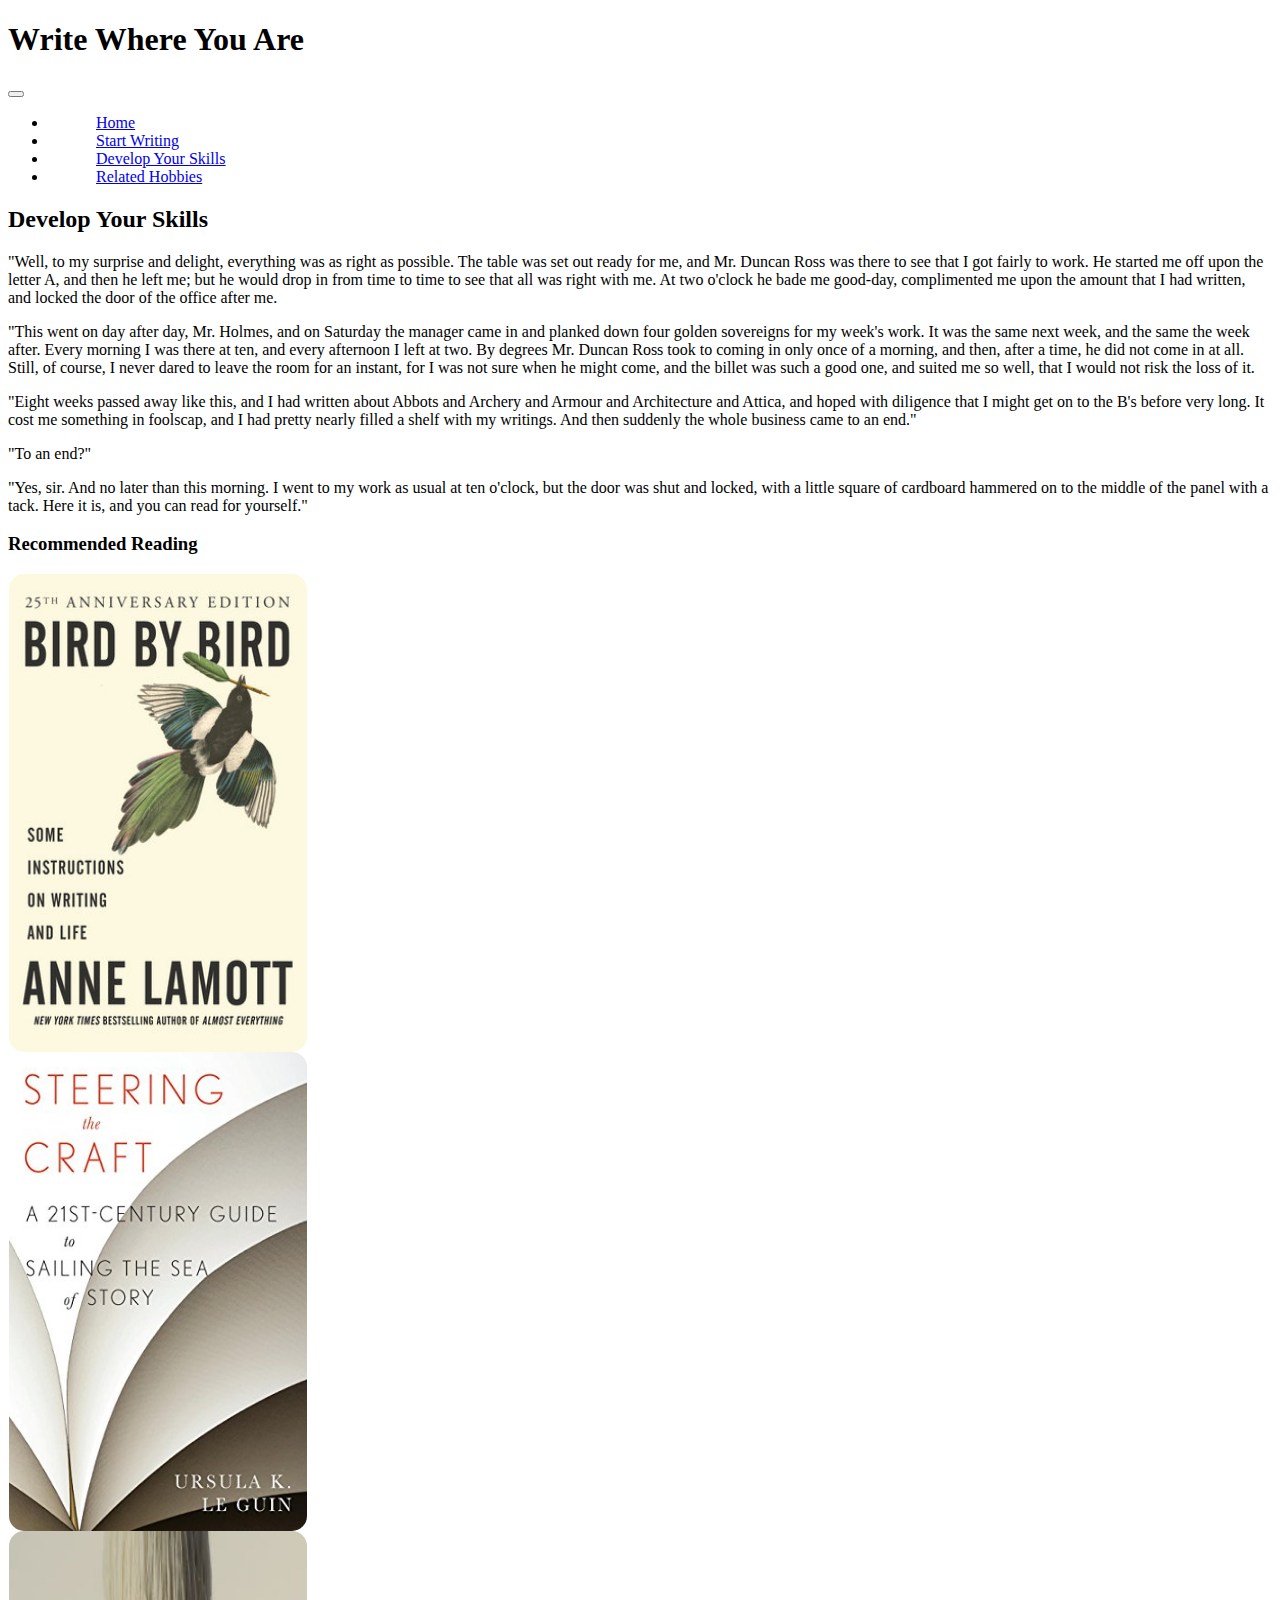
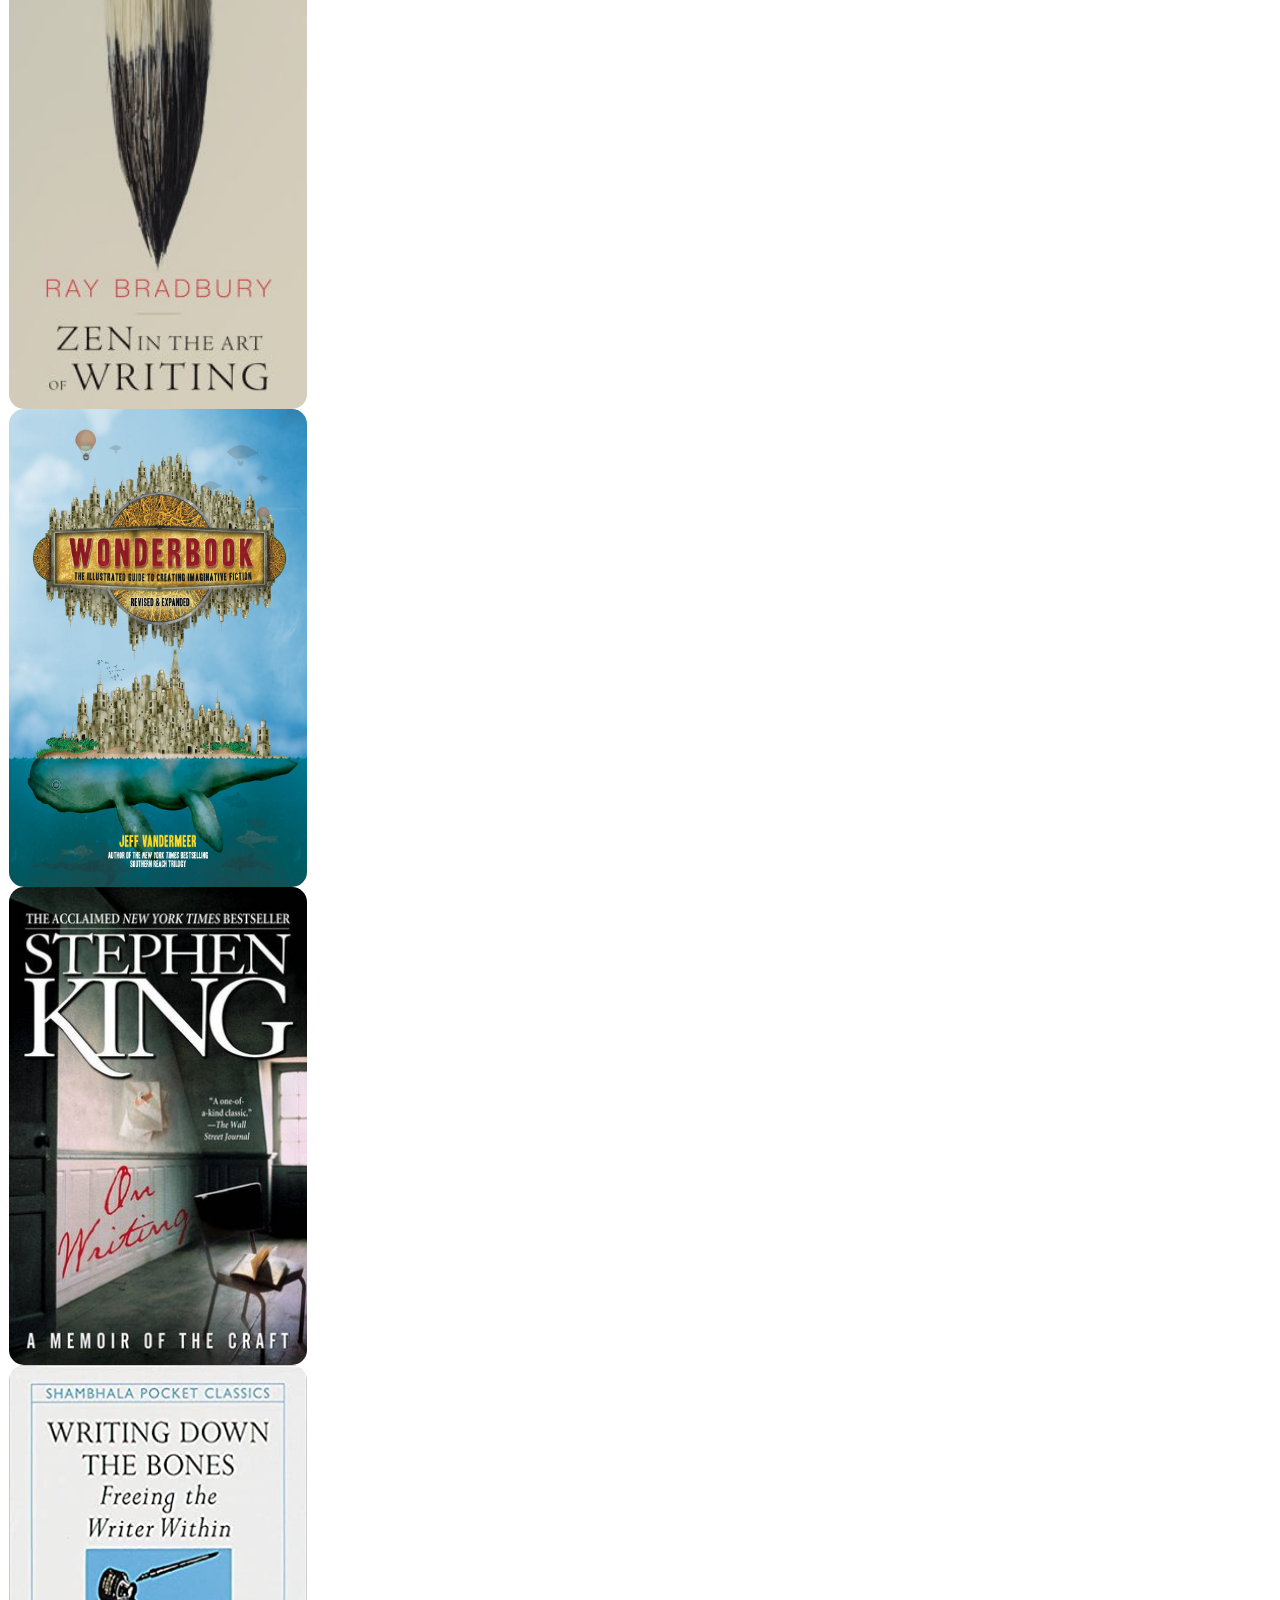
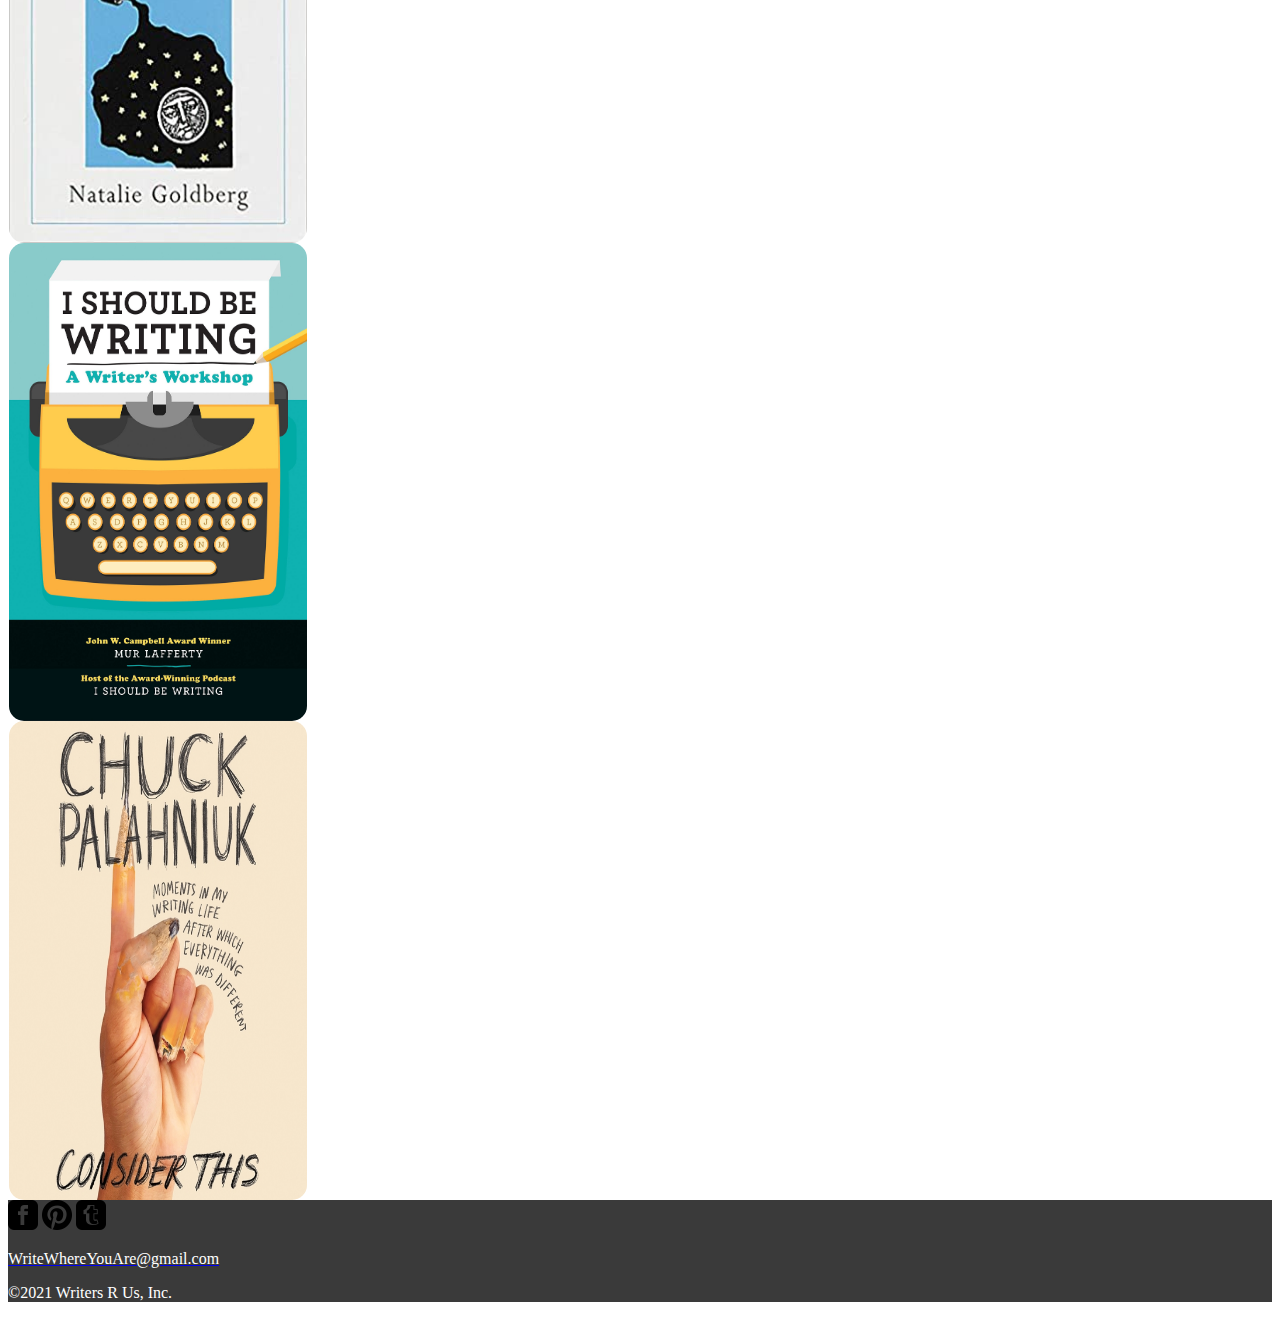
==== commit 5c152f7e: "V9" ====
--- a/develop-skills.html
+++ b/develop-skills.html
@@ -182,10 +182,17 @@
   </section>
 
   <footer class="footer mt-auto py-3">
-    <div class="container">
-      <p class="whiteText">Here's some text.</p>
+    <div class="container text-center">
+      <div class="mb-3">
+        <a href="https://facebook.com" class="mr-3" target="_blank"><img src="images/facebook.png" class="smIcon"></a>
+        <a href="https://pinterest.com" class="mr-3" target="_blank"><img src="images/pinterest.png" class="smIcon"></a>
+        <a href="https://tumblr.com" target="_blank"><img src="images/tumblr.png" class="smIcon"></a>
+      </div> 
+      <a class="noDecor" href="mailto:WriteWhereYouAre@gmail.com"><p class="whiteText mb-0">WriteWhereYouAre@gmail.com</p></a>
+      <p class="whiteText">&copy;2021 Writers R Us, Inc.</p>    
     </div>
   </footer>
+
     <script src="https://cdn.jsdelivr.net/npm/jquery@3.5.1/dist/jquery.slim.min.js" integrity="sha384-DfXdz2htPH0lsSSs5nCTpuj/zy4C+OGpamoFVy38MVBnE+IbbVYUew+OrCXaRkfj" crossorigin="anonymous"></script>
     <script src="https://cdn.jsdelivr.net/npm/bootstrap@4.6.1/dist/js/bootstrap.bundle.min.js" integrity="sha384-fQybjgWLrvvRgtW6bFlB7jaZrFsaBXjsOMm/tB9LTS58ONXgqbR9W8oWht/amnpF" crossorigin="anonymous"></script>
   </body>
--- a/css/style.css
+++ b/css/style.css
@@ -113,4 +113,4 @@
     flex-direction: column;
     justify-content: center;
     box-shadow: 0 4px 8px 0 rgba(0,0,0,0.5);
-}+}
